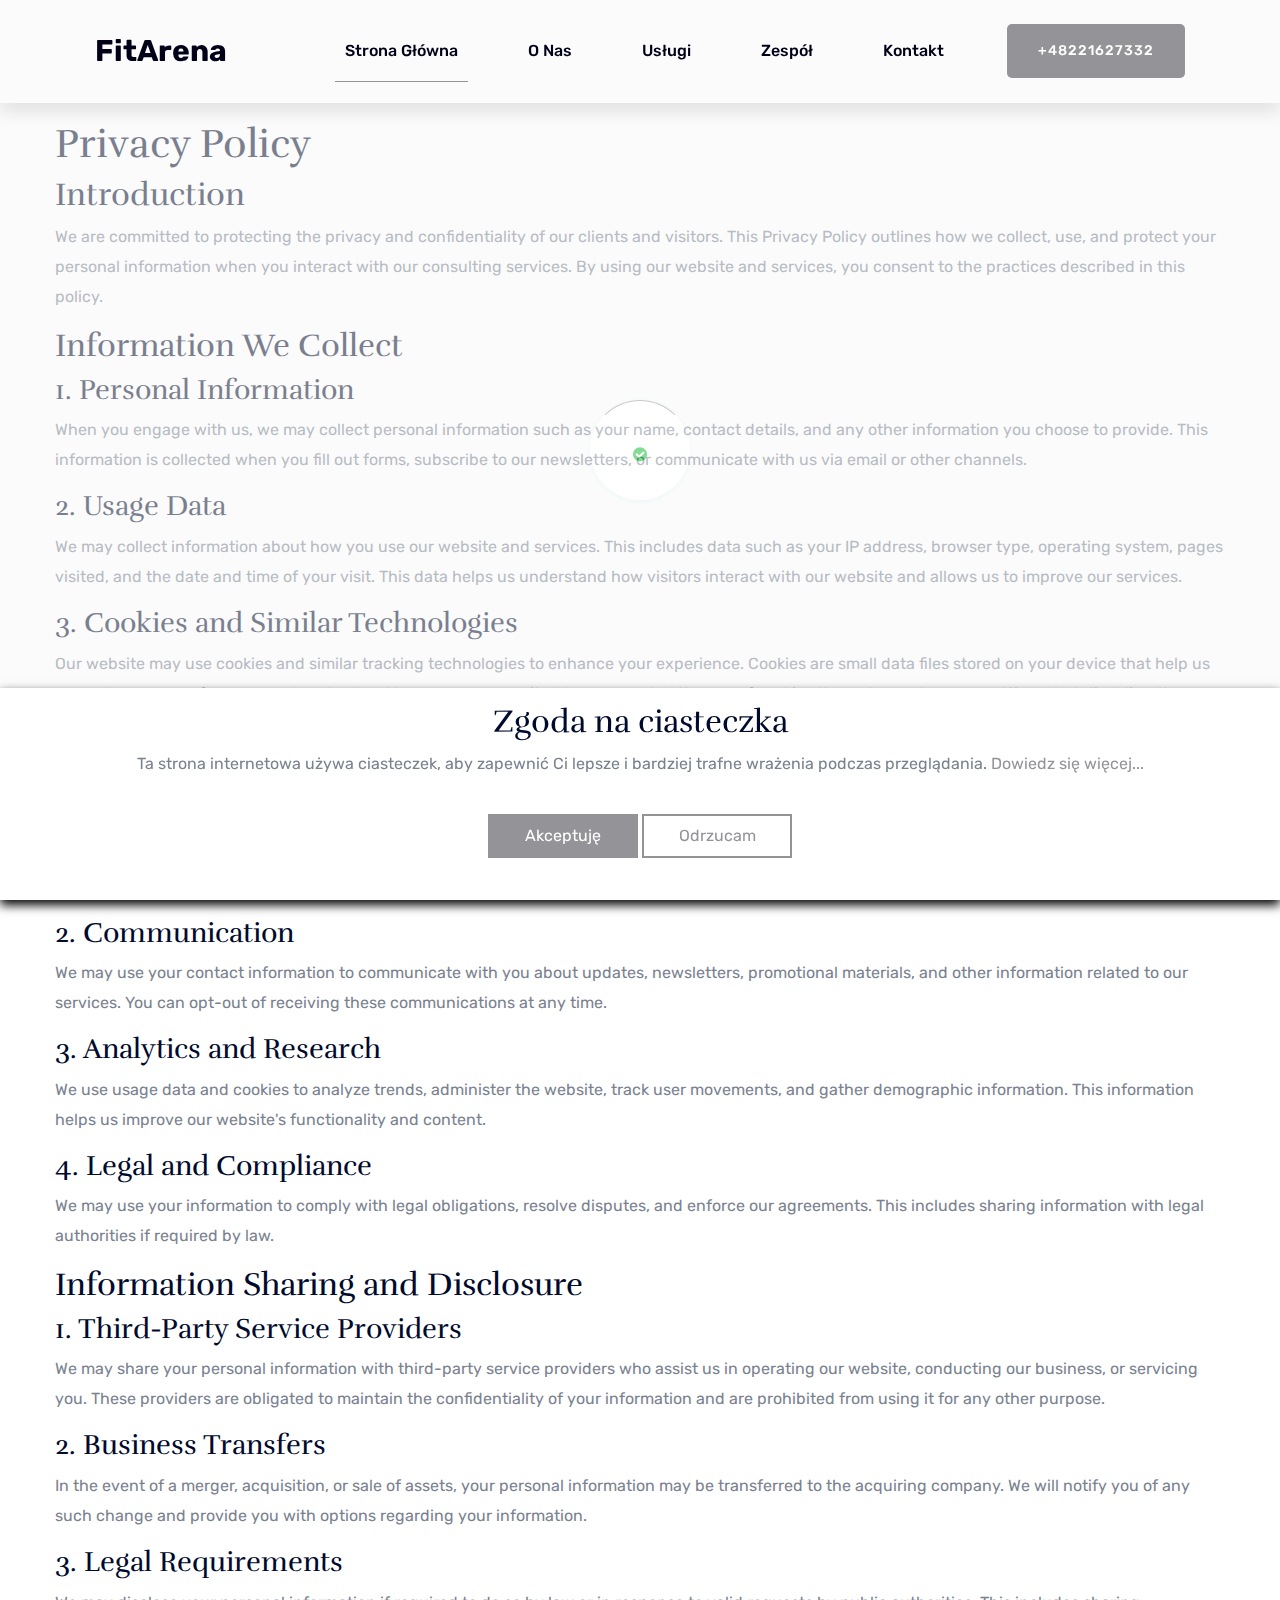
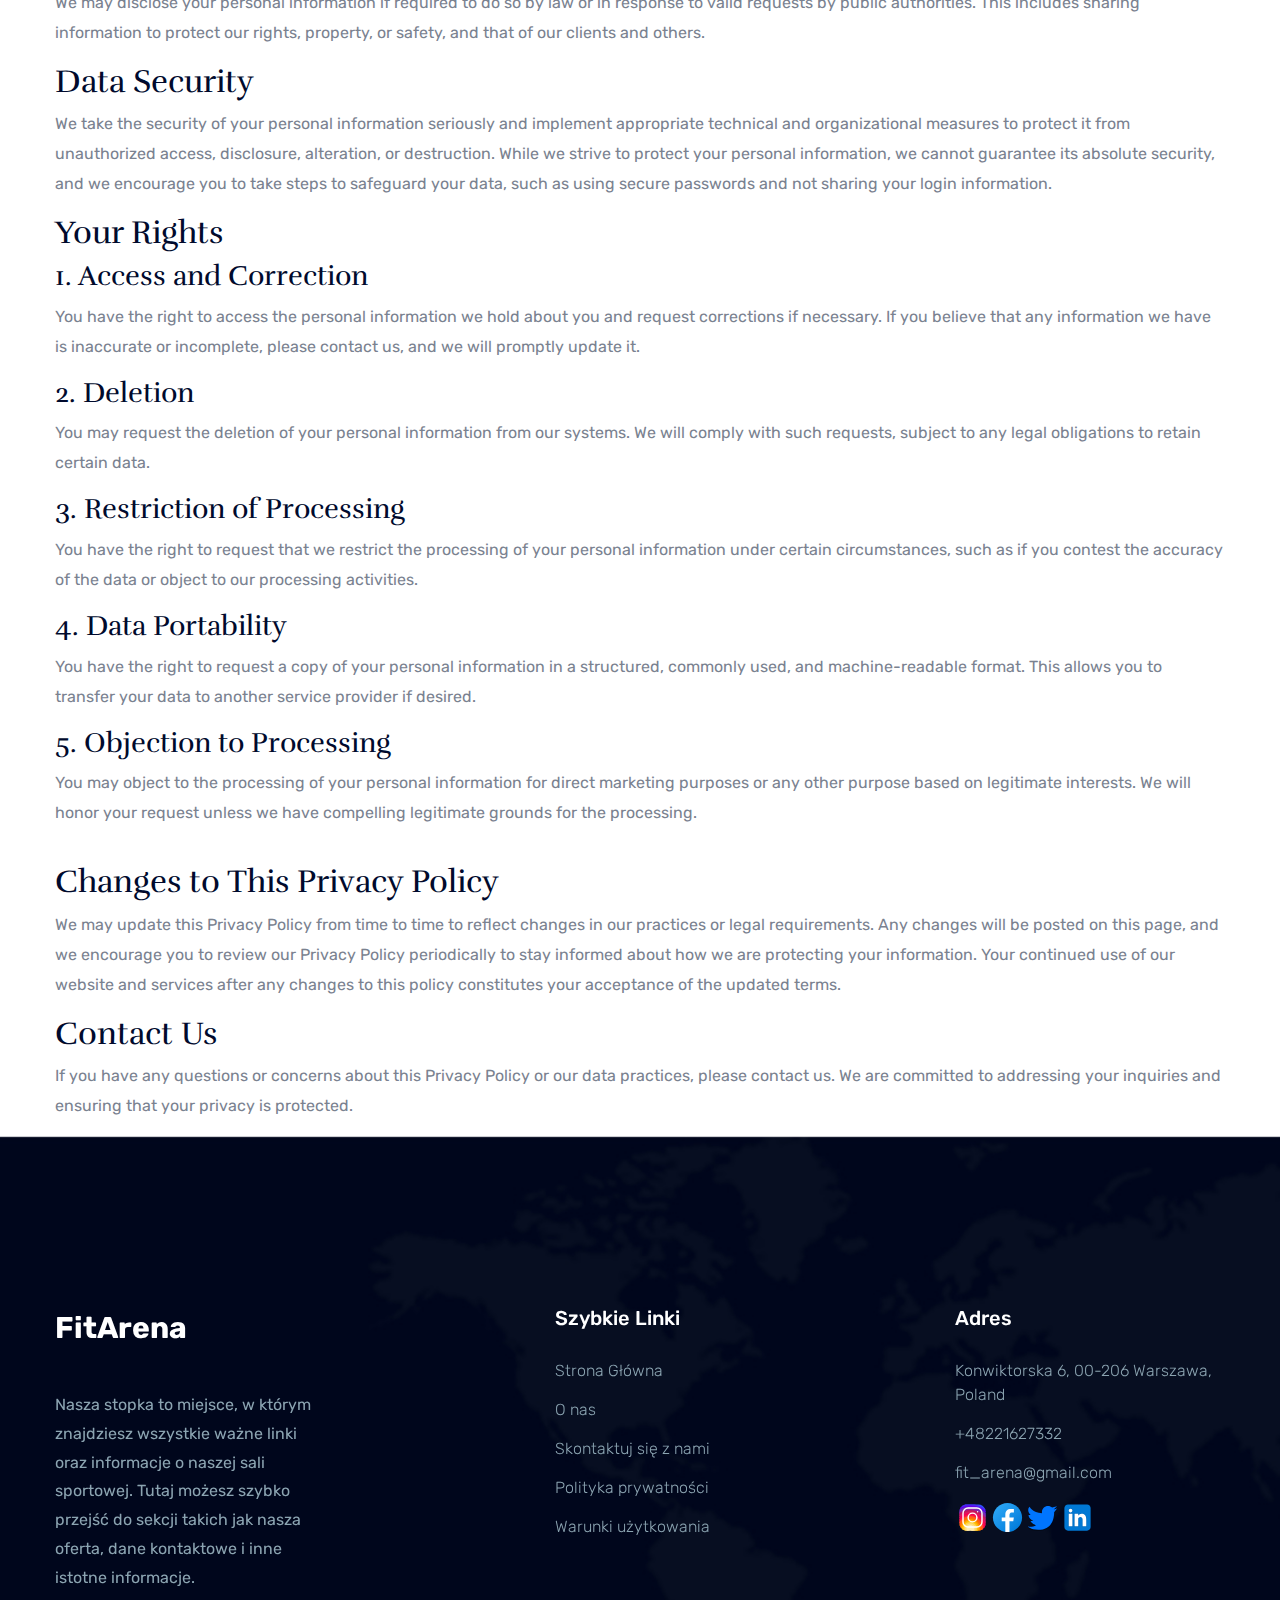
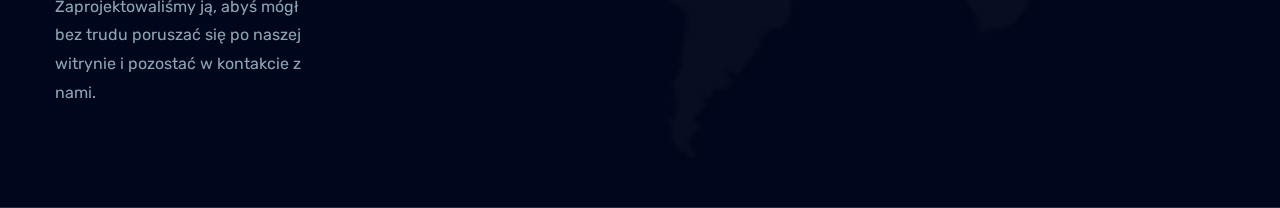
==== privacy-policy.html @ 8e23d447 "WIP" ====
<!DOCTYPE html>
<html class="no-js" lang="zxx">
    <head>
        <meta charset="utf-8" />
        <meta http-equiv="x-ua-compatible" content="ie=edge" />
        <title>FitArena</title>
        <meta name="description" content="" />
        <meta name="viewport" content="width=device-width, initial-scale=1" />

        <link
            rel="shortcut icon"
            type="image/x-icon"
            href="assets/img/favicon.ico"
        />

        <!-- CSS here -->
        <link rel="stylesheet" href="assets/css/bootstrap.min.css" />
        <link rel="stylesheet" href="assets/css/owl.carousel.min.css" />
        <link rel="stylesheet" href="assets/css/slicknav.css" />
        <link rel="stylesheet" href="assets/css/flaticon.css" />
        <link rel="stylesheet" href="assets/css/animate.min.css" />
        <link rel="stylesheet" href="assets/css/magnific-popup.css" />
        <link rel="stylesheet" href="assets/css/fontawesome-all.min.css" />
        <link rel="stylesheet" href="assets/css/themify-icons.css" />
        <link rel="stylesheet" href="assets/css/slick.css" />
        <link rel="stylesheet" href="assets/css/nice-select.css" />
        <link rel="stylesheet" href="assets/css/style.css" />
    </head>

    <body>
        <!-- Preloader Start -->
        <div id="preloader-active">
            <div
                class="preloader d-flex align-items-center justify-content-center"
            >
                <div class="preloader-inner position-relative">
                    <div class="preloader-circle"></div>
                    <div class="preloader-img pere-text">
                        <img src="assets/img/logo/logo.png" alt="" />
                    </div>
                </div>
            </div>
        </div>
        <!-- Preloader Start -->
        <header>
            <!-- Header Start -->
            <div
                class="header-area header-transparent"
                style="box-shadow: 0 10px 15px rgba(25, 25, 25, 0.1) !important"
            >
                <div class="main-header header-sticky">
                    <div class="container-fluid">
                        <div class="row align-items-center">
                            <!-- Logo -->
                            <div class="col-xl-2 col-lg-2 col-md-1">
                                <div class="logo">
                                    <a
                                        href="index.html"
                                        style="
                                            color: #000019;
                                            font-size: 30px;
                                            font-weight: bold;
                                        "
                                        >FitArena</a
                                    >
                                </div>
                            </div>
                            <div class="col-xl-10 col-lg-10 col-md-10">
                                <div
                                    class="menu-main d-flex align-items-center justify-content-end"
                                >
                                    <!-- Main-menu -->
                                    <div
                                        class="main-menu f-right d-none d-lg-block"
                                    >
                                        <nav>
                                            <ul id="navigation">
                                                <li class="active">
                                                    <a href="index.html"
                                                        >Strona Główna</a
                                                    >
                                                </li>
                                                <li>
                                                    <a href="#about">O Nas</a>
                                                </li>
                                                <li>
                                                    <a href="#services"
                                                        >Usługi</a
                                                    >
                                                </li>
                                                <li>
                                                    <a href="#team">Zespół</a>
                                                </li>
                                                <li>
                                                    <a href="#contact"
                                                        >Kontakt</a
                                                    >
                                                </li>
                                            </ul>
                                        </nav>
                                    </div>
                                    <div
                                        class="header-right-btn f-right d-none d-lg-block"
                                    >
                                        <a href="#" class="btn header-btn"
                                            >+48221627332
                                        </a>
                                    </div>
                                </div>
                            </div>
                            <!-- Mobile Menu -->
                            <div class="col-12">
                                <div
                                    class="mobile_menu d-block d-lg-none"
                                ></div>
                            </div>
                        </div>
                    </div>
                </div>
            </div>
            <!-- Header End -->
        </header>
        <main>
            <article
                class="container additional-wrapper"
                style="margin-top: 100px"
            >
                <div class="page__content" style="padding: 20px 0px">
                    <h1>Privacy Policy</h1>
                    <h2>Introduction</h2>
                    <p>
                        We are committed to protecting the privacy and
                        confidentiality of our clients and visitors. This
                        Privacy Policy outlines how we collect, use, and protect
                        your personal information when you interact with our
                        consulting services. By using our website and services,
                        you consent to the practices described in this policy.
                    </p>

                    <h2>Information We Collect</h2>
                    <h3>1. Personal Information</h3>
                    <p>
                        When you engage with us, we may collect personal
                        information such as your name, contact details, and any
                        other information you choose to provide. This
                        information is collected when you fill out forms,
                        subscribe to our newsletters, or communicate with us via
                        email or other channels.
                    </p>

                    <h3>2. Usage Data</h3>
                    <p>
                        We may collect information about how you use our website
                        and services. This includes data such as your IP
                        address, browser type, operating system, pages visited,
                        and the date and time of your visit. This data helps us
                        understand how visitors interact with our website and
                        allows us to improve our services.
                    </p>

                    <h3>3. Cookies and Similar Technologies</h3>
                    <p>
                        Our website may use cookies and similar tracking
                        technologies to enhance your experience. Cookies are
                        small data files stored on your device that help us
                        remember your preferences and understand how you use our
                        site. You can control the use of cookies through your
                        browser settings, but disabling them may affect your
                        ability to use certain features of our website.
                    </p>

                    <h2>How We Use Your Information</h2>
                    <h3>1. Providing and Improving Services</h3>
                    <p>
                        We use your personal information to provide and improve
                        our consulting services. This includes responding to
                        inquiries, offering personalized consulting solutions,
                        and tailoring our services to meet your specific needs.
                    </p>

                    <h3>2. Communication</h3>
                    <p>
                        We may use your contact information to communicate with
                        you about updates, newsletters, promotional materials,
                        and other information related to our services. You can
                        opt-out of receiving these communications at any time.
                    </p>

                    <h3>3. Analytics and Research</h3>
                    <p>
                        We use usage data and cookies to analyze trends,
                        administer the website, track user movements, and gather
                        demographic information. This information helps us
                        improve our website's functionality and content.
                    </p>

                    <h3>4. Legal and Compliance</h3>
                    <p>
                        We may use your information to comply with legal
                        obligations, resolve disputes, and enforce our
                        agreements. This includes sharing information with legal
                        authorities if required by law.
                    </p>

                    <h2>Information Sharing and Disclosure</h2>
                    <h3>1. Third-Party Service Providers</h3>
                    <p>
                        We may share your personal information with third-party
                        service providers who assist us in operating our
                        website, conducting our business, or servicing you.
                        These providers are obligated to maintain the
                        confidentiality of your information and are prohibited
                        from using it for any other purpose.
                    </p>

                    <h3>2. Business Transfers</h3>
                    <p>
                        In the event of a merger, acquisition, or sale of
                        assets, your personal information may be transferred to
                        the acquiring company. We will notify you of any such
                        change and provide you with options regarding your
                        information.
                    </p>

                    <h3>3. Legal Requirements</h3>
                    <p>
                        We may disclose your personal information if required to
                        do so by law or in response to valid requests by public
                        authorities. This includes sharing information to
                        protect our rights, property, or safety, and that of our
                        clients and others.
                    </p>

                    <h2>Data Security</h2>
                    <p>
                        We take the security of your personal information
                        seriously and implement appropriate technical and
                        organizational measures to protect it from unauthorized
                        access, disclosure, alteration, or destruction. While we
                        strive to protect your personal information, we cannot
                        guarantee its absolute security, and we encourage you to
                        take steps to safeguard your data, such as using secure
                        passwords and not sharing your login information.
                    </p>

                    <h2>Your Rights</h2>
                    <h3>1. Access and Correction</h3>
                    <p>
                        You have the right to access the personal information we
                        hold about you and request corrections if necessary. If
                        you believe that any information we have is inaccurate
                        or incomplete, please contact us, and we will promptly
                        update it.
                    </p>

                    <h3>2. Deletion</h3>
                    <p>
                        You may request the deletion of your personal
                        information from our systems. We will comply with such
                        requests, subject to any legal obligations to retain
                        certain data.
                    </p>

                    <h3>3. Restriction of Processing</h3>
                    <p>
                        You have the right to request that we restrict the
                        processing of your personal information under certain
                        circumstances, such as if you contest the accuracy of
                        the data or object to our processing activities.
                    </p>

                    <h3>4. Data Portability</h3>
                    <p>
                        You have the right to request a copy of your personal
                        information in a structured, commonly used, and
                        machine-readable format. This allows you to transfer
                        your data to another service provider if desired.
                    </p>

                    <h3>5. Objection to Processing</h3>
                    <p>
                        You may object to the processing of your personal
                        information for direct marketing purposes or any other
                        purpose based on legitimate interests. We will honor
                        your request unless we have compelling legitimate
                        grounds for the processing.
                    </p>
                </div>

                <h2>Changes to This Privacy Policy</h2>
                <p>
                    We may update this Privacy Policy from time to time to
                    reflect changes in our practices or legal requirements. Any
                    changes will be posted on this page, and we encourage you to
                    review our Privacy Policy periodically to stay informed
                    about how we are protecting your information. Your continued
                    use of our website and services after any changes to this
                    policy constitutes your acceptance of the updated terms.
                </p>

                <h2>Contact Us</h2>
                <p>
                    If you have any questions or concerns about this Privacy
                    Policy or our data practices, please contact us. We are
                    committed to addressing your inquiries and ensuring that
                    your privacy is protected.
                </p>
            </article>
        </main>

        <footer>
            <!-- Footer Start-->
            <div class="footer-area">
                <div class="container">
                    <div class="footer-top footer-padding">
                        <div class="row justify-content-between">
                            <div class="col-xl-3 col-lg-4 col-md-4 col-sm-6">
                                <div class="single-footer-caption mb-50">
                                    <div class="single-footer-caption mb-30">
                                        <!-- logo -->
                                        <div class="footer-logo">
                                            <a
                                                href="index.html"
                                                style="
                                                    color: #fff;
                                                    font-size: 30px;
                                                    font-weight: bold;
                                                "
                                                >FitArena</a
                                            >
                                        </div>
                                        <div class="footer-pera">
                                            <p>
                                                Nasza stopka to miejsce, w
                                                którym znajdziesz wszystkie
                                                ważne linki oraz informacje o
                                                naszej sali sportowej. Tutaj
                                                możesz szybko przejść do sekcji
                                                takich jak nasza oferta, dane
                                                kontaktowe i inne istotne
                                                informacje. Zaprojektowaliśmy
                                                ją, abyś mógł bez trudu poruszać
                                                się po naszej witrynie i
                                                pozostać w kontakcie z nami.
                                            </p>
                                        </div>
                                    </div>
                                </div>
                            </div>
                            <div class="col-xl-2 col-lg-2 col-md-4 col-sm-6">
                                <div class="single-footer-caption mb-50">
                                    <div class="footer-tittle">
                                        <h4>Szybkie linki</h4>
                                        <ul>
                                            <li>
                                                <a href="index.html"
                                                    >Strona Główna</a
                                                >
                                            </li>
                                            <li>
                                                <a href="index.html#about"
                                                    >O nas</a
                                                >
                                            </li>
                                            <li>
                                                <a href="index.html#contact"
                                                    >Skontaktuj się z nami</a
                                                >
                                            </li>
                                            <li>
                                                <a href="privacy-policy.html"
                                                    >Polityka prywatności</a
                                                >
                                            </li>
                                            <li>
                                                <a href="terms-of-use.html"
                                                    >Warunki użytkowania</a
                                                >
                                            </li>
                                        </ul>
                                    </div>
                                </div>
                            </div>
                            <div class="col-xl-3 col-lg-3 col-md-4 col-sm-6">
                                <div class="single-footer-caption mb-50">
                                    <div class="footer-tittle">
                                        <h4>Adres</h4>
                                        <ul>
                                            <li>
                                                <a href="#"
                                                    >Konwiktorska 6, 00-206
                                                    Warszawa, Poland</a
                                                >
                                            </li>
                                            <li>
                                                <a href="#">+48221627332</a>
                                            </li>
                                            <li>
                                                <a href="#"
                                                    >fit_arena@gmail.com</a
                                                >
                                            </li>
                                        </ul>
                                    </div>
                                    <div
                                        class="icosn"
                                        style="
                                            display: flex;
                                            align-items: center;
                                            margin-bottom: 15px;
                                        "
                                    >
                                        <a href="https://www.instagram.com">
                                            <svg
                                                xmlns="http://www.w3.org/2000/svg"
                                                x="0px"
                                                y="0px"
                                                width="35"
                                                height="35"
                                                viewBox="0 0 48 48"
                                            >
                                                <path
                                                    fill="#304ffe"
                                                    d="M41.67,13.48c-0.4,0.26-0.97,0.5-1.21,0.77c-0.09,0.09-0.14,0.19-0.12,0.29v1.03l-0.3,1.01l-0.3,1l-0.33,1.1 l-0.68,2.25l-0.66,2.22l-0.5,1.67c0,0.26-0.01,0.52-0.03,0.77c-0.07,0.96-0.27,1.88-0.59,2.74c-0.19,0.53-0.42,1.04-0.7,1.52 c-0.1,0.19-0.22,0.38-0.34,0.56c-0.4,0.63-0.88,1.21-1.41,1.72c-0.41,0.41-0.86,0.79-1.35,1.11c0,0,0,0-0.01,0 c-0.08,0.07-0.17,0.13-0.27,0.18c-0.31,0.21-0.64,0.39-0.98,0.55c-0.23,0.12-0.46,0.22-0.7,0.31c-0.05,0.03-0.11,0.05-0.16,0.07 c-0.57,0.27-1.23,0.45-1.89,0.54c-0.04,0.01-0.07,0.01-0.11,0.02c-0.4,0.07-0.79,0.13-1.19,0.16c-0.18,0.02-0.37,0.03-0.55,0.03 l-0.71-0.04l-3.42-0.18c0-0.01-0.01,0-0.01,0l-1.72-0.09c-0.13,0-0.27,0-0.4-0.01c-0.54-0.02-1.06-0.08-1.58-0.19 c-0.01,0-0.01,0-0.01,0c-0.95-0.18-1.86-0.5-2.71-0.93c-0.47-0.24-0.93-0.51-1.36-0.82c-0.18-0.13-0.35-0.27-0.52-0.42 c-0.48-0.4-0.91-0.83-1.31-1.27c-0.06-0.06-0.11-0.12-0.16-0.18c-0.06-0.06-0.12-0.13-0.17-0.19c-0.38-0.48-0.7-0.97-0.96-1.49 c-0.24-0.46-0.43-0.95-0.58-1.49c-0.06-0.19-0.11-0.37-0.15-0.57c-0.01-0.01-0.02-0.03-0.02-0.05c-0.1-0.41-0.19-0.84-0.24-1.27 c-0.06-0.33-0.09-0.66-0.09-1c-0.02-0.13-0.02-0.27-0.02-0.4l1.91-2.95l1.87-2.88l0.85-1.31l0.77-1.18l0.26-0.41v-1.03 c0.02-0.23,0.03-0.47,0.02-0.69c-0.01-0.7-0.15-1.38-0.38-2.03c-0.22-0.69-0.53-1.34-0.85-1.94c-0.38-0.69-0.78-1.31-1.11-1.87 C14,7.4,13.66,6.73,13.75,6.26C14.47,6.09,15.23,6,16,6h16c4.18,0,7.78,2.6,9.27,6.26C41.43,12.65,41.57,13.06,41.67,13.48z"
                                                ></path>
                                                <path
                                                    fill="#4928f4"
                                                    d="M42,16v0.27l-1.38,0.8l-0.88,0.51l-0.97,0.56l-1.94,1.13l-1.9,1.1l-1.94,1.12l-0.77,0.45 c0,0.48-0.12,0.92-0.34,1.32c-0.31,0.58-0.83,1.06-1.49,1.47c-0.67,0.41-1.49,0.74-2.41,0.98c0,0,0-0.01-0.01,0 c-3.56,0.92-8.42,0.5-10.78-1.26c-0.66-0.49-1.12-1.09-1.32-1.78c-0.06-0.23-0.09-0.48-0.09-0.73v-7.19 c0.01-0.15-0.09-0.3-0.27-0.45c-0.54-0.43-1.81-0.84-3.23-1.25c-1.11-0.31-2.3-0.62-3.3-0.92c-0.79-0.24-1.46-0.48-1.86-0.71 c0.18-0.35,0.39-0.7,0.61-1.03c1.4-2.05,3.54-3.56,6.02-4.13C14.47,6.09,15.23,6,16,6h10.8c5.37,0.94,10.32,3.13,14.47,6.26 c0.16,0.39,0.3,0.8,0.4,1.22c0.18,0.66,0.29,1.34,0.32,2.05C42,15.68,42,15.84,42,16z"
                                                ></path>
                                                <path
                                                    fill="#6200ea"
                                                    d="M42,16v4.41l-0.22,0.68l-0.75,2.33l-0.78,2.4l-0.41,1.28l-0.38,1.19l-0.37,1.13l-0.36,1.12l-0.19,0.59 l-0.25,0.78c0,0.76-0.02,1.43-0.07,2c-0.01,0.06-0.02,0.12-0.02,0.18c-0.06,0.53-0.14,0.98-0.27,1.36 c-0.01,0.06-0.03,0.12-0.05,0.17c-0.26,0.72-0.65,1.18-1.23,1.48c-0.14,0.08-0.3,0.14-0.47,0.2c-0.53,0.18-1.2,0.27-2.02,0.32 c-0.6,0.04-1.29,0.05-2.07,0.05H31.4l-1.19-0.05L30,37.61l-2.17-0.09l-2.2-0.09l-7.25-0.3l-1.88-0.08h-0.26 c-0.78-0.01-1.45-0.06-2.03-0.14c-0.84-0.13-1.49-0.35-1.98-0.68c-0.7-0.45-1.11-1.11-1.35-2.03c-0.06-0.22-0.11-0.45-0.14-0.7 c-0.1-0.58-0.15-1.25-0.18-2c0-0.15,0-0.3-0.01-0.46c-0.01-0.01,0-0.01,0-0.01v-0.58c-0.01-0.29-0.01-0.59-0.01-0.9l0.05-1.61 l0.03-1.15l0.04-1.34v-0.19l0.07-2.46l0.07-2.46l0.07-2.31l0.06-2.27l0.02-0.6c0-0.31-1.05-0.49-2.22-0.64 c-0.93-0.12-1.95-0.23-2.56-0.37c0.05-0.23,0.1-0.46,0.16-0.68c0.18-0.72,0.45-1.4,0.79-2.05c0.18-0.35,0.39-0.7,0.61-1.03 c2.16-0.95,4.41-1.69,6.76-2.17c2.06-0.43,4.21-0.66,6.43-0.66c7.36,0,14.16,2.49,19.54,6.69c0.52,0.4,1.03,0.83,1.53,1.28 C42,15.68,42,15.84,42,16z"
                                                ></path>
                                                <path
                                                    fill="#673ab7"
                                                    d="M42,18.37v4.54l-0.55,1.06l-1.05,2.05l-0.56,1.08l-0.51,0.99l-0.22,0.43c0,0.31,0,0.61-0.02,0.9 c0,0.43-0.02,0.84-0.05,1.22c-0.04,0.45-0.1,0.86-0.16,1.24c-0.15,0.79-0.36,1.47-0.66,2.03c-0.04,0.07-0.08,0.14-0.12,0.2 c-0.11,0.18-0.24,0.35-0.38,0.51c-0.18,0.22-0.38,0.41-0.61,0.57c-0.34,0.26-0.74,0.47-1.2,0.63c-0.57,0.21-1.23,0.35-2.01,0.43 c-0.51,0.05-1.07,0.08-1.68,0.08l-0.42,0.02l-2.08,0.12h-0.01L27.5,36.6l-2.25,0.13l-3.1,0.18l-3.77,0.22l-0.55,0.03 c-0.51,0-0.99-0.03-1.45-0.09c-0.05-0.01-0.09-0.02-0.14-0.02c-0.68-0.11-1.3-0.29-1.86-0.54c-0.68-0.3-1.27-0.7-1.77-1.18 c-0.44-0.43-0.82-0.92-1.13-1.47c-0.07-0.13-0.14-0.25-0.2-0.39c-0.3-0.59-0.54-1.25-0.72-1.97c-0.03-0.12-0.06-0.25-0.08-0.38 c-0.06-0.23-0.11-0.47-0.14-0.72c-0.11-0.64-0.17-1.32-0.2-2.03v-0.01c-0.01-0.29-0.02-0.57-0.02-0.87l-0.49-1.17l-0.07-0.18 L9.5,25.99L8.75,24.2l-0.12-0.29l-0.72-1.73l-0.8-1.93c0,0,0,0-0.01,0L6.29,18.3L6,17.59V16c0-0.63,0.06-1.25,0.17-1.85 c0.05-0.23,0.1-0.46,0.16-0.68c0.85-0.49,1.74-0.94,2.65-1.34c2.08-0.93,4.31-1.62,6.62-2.04c1.72-0.31,3.51-0.48,5.32-0.48 c7.31,0,13.94,2.65,19.12,6.97c0.2,0.16,0.39,0.32,0.58,0.49C41.09,17.48,41.55,17.91,42,18.37z"
                                                ></path>
                                                <path
                                                    fill="#8e24aa"
                                                    d="M42,21.35v5.14l-0.57,1.19l-1.08,2.25l-0.01,0.03c0,0.43-0.02,0.82-0.05,1.17c-0.1,1.15-0.38,1.88-0.84,2.33 c-0.33,0.34-0.74,0.53-1.25,0.63c-0.03,0.01-0.07,0.01-0.1,0.02c-0.16,0.03-0.33,0.05-0.51,0.05c-0.62,0.06-1.35,0.02-2.19-0.04 c-0.09,0-0.19-0.01-0.29-0.02c-0.61-0.04-1.26-0.08-1.98-0.11c-0.39-0.01-0.8-0.02-1.22-0.02h-0.02l-1.01,0.08h-0.01l-2.27,0.16 l-2.59,0.2l-0.38,0.03l-3.03,0.22l-1.57,0.12l-1.55,0.11c-0.27,0-0.53,0-0.79-0.01c0,0-0.01-0.01-0.01,0 c-1.13-0.02-2.14-0.09-3.04-0.26c-0.83-0.14-1.56-0.36-2.18-0.69c-0.64-0.31-1.17-0.75-1.6-1.31c-0.41-0.55-0.71-1.24-0.9-2.07 c0-0.01,0-0.01,0-0.01c-0.14-0.67-0.22-1.45-0.22-2.33l-0.15-0.27L9.7,26.35l-0.13-0.22L9.5,25.99l-0.93-1.65l-0.46-0.83 l-0.58-1.03l-1-1.79L6,19.75v-3.68c0.88-0.58,1.79-1.09,2.73-1.55c1.14-0.58,2.32-1.07,3.55-1.47c1.34-0.44,2.74-0.79,4.17-1.02 c1.45-0.24,2.94-0.36,4.47-0.36c6.8,0,13.04,2.43,17.85,6.47c0.22,0.17,0.43,0.36,0.64,0.54c0.84,0.75,1.64,1.56,2.37,2.41 C41.86,21.18,41.94,21.26,42,21.35z"
                                                ></path>
                                                <path
                                                    fill="#c2185b"
                                                    d="M42,24.71v7.23c-0.24-0.14-0.57-0.31-0.98-0.49c-0.22-0.11-0.47-0.22-0.73-0.32 c-0.38-0.17-0.79-0.33-1.25-0.49c-0.1-0.04-0.2-0.07-0.31-0.1c-0.18-0.07-0.37-0.13-0.56-0.19c-0.59-0.18-1.24-0.35-1.92-0.5 c-0.26-0.05-0.53-0.1-0.8-0.14c-0.87-0.15-1.8-0.24-2.77-0.25c-0.08-0.01-0.17-0.01-0.25-0.01l-2.57,0.02l-3.5,0.02h-0.01 l-7.49,0.06c-2.38,0-3.84,0.57-4.72,0.8c0,0-0.01,0-0.01,0.01c-0.93,0.24-1.22,0.09-1.3-1.54c-0.02-0.45-0.03-1.03-0.03-1.74 l-0.56-0.43l-0.98-0.74l-0.6-0.46l-0.12-0.09L8.88,24.1l-0.25-0.19l-0.52-0.4l-0.96-0.72L6,21.91v-3.4 c0.1-0.08,0.19-0.15,0.29-0.21c1.45-1,3-1.85,4.64-2.54c1.46-0.62,3-1.11,4.58-1.46c0.43-0.09,0.87-0.18,1.32-0.24 c1.33-0.23,2.7-0.34,4.09-0.34c6.01,0,11.53,2.09,15.91,5.55c0.66,0.52,1.3,1.07,1.9,1.66c0.82,0.78,1.59,1.61,2.3,2.49 c0.14,0.18,0.28,0.36,0.42,0.55C41.64,24.21,41.82,24.46,42,24.71z"
                                                ></path>
                                                <path
                                                    fill="#d81b60"
                                                    d="M42,28.72V32c0,0.65-0.06,1.29-0.18,1.91c-0.18,0.92-0.49,1.8-0.91,2.62c-0.22,0.05-0.47,0.05-0.75,0.01 c-0.63-0.11-1.37-0.44-2.17-0.87c-0.04-0.01-0.08-0.03-0.11-0.05c-0.25-0.13-0.51-0.27-0.77-0.43c-0.53-0.29-1.09-0.61-1.65-0.91 c-0.12-0.06-0.24-0.12-0.35-0.18c-0.64-0.33-1.3-0.63-1.96-0.86c0,0,0,0-0.01,0c-0.14-0.05-0.29-0.1-0.44-0.14 c-0.57-0.16-1.15-0.26-1.71-0.26l-1.1-0.32l-4.87-1.41c0,0,0,0-0.01,0l-2.99-0.87h-0.01l-1.3-0.38c-3.76,0-6.07,1.6-7.19,0.99 c-0.44-0.23-0.7-0.81-0.79-1.95c-0.03-0.32-0.04-0.68-0.04-1.1l-1.17-0.57l-0.05-0.02h-0.01l-0.84-0.42L9.7,26.35l-0.07-0.03 l-0.17-0.09L7.5,25.28L6,24.55v-3.43c0.17-0.15,0.35-0.29,0.53-0.43c0.19-0.15,0.38-0.29,0.57-0.44c0.01,0,0.01,0,0.01,0 c1.18-0.85,2.43-1.6,3.76-2.22c1.55-0.74,3.2-1.31,4.91-1.68c0.25-0.06,0.51-0.12,0.77-0.16c1.42-0.27,2.88-0.41,4.37-0.41 c5.27,0,10.11,1.71,14.01,4.59c1.13,0.84,2.18,1.77,3.14,2.78c0.79,0.83,1.52,1.73,2.18,2.67c0.05,0.07,0.1,0.14,0.15,0.2 c0.37,0.54,0.71,1.09,1.03,1.66C41.64,28.02,41.82,28.37,42,28.72z"
                                                ></path>
                                                <path
                                                    fill="#f50057"
                                                    d="M41.82,33.91c-0.18,0.92-0.49,1.8-0.91,2.62c-0.19,0.37-0.4,0.72-0.63,1.06c-0.14,0.21-0.29,0.41-0.44,0.6 c-0.36-0.14-0.89-0.34-1.54-0.56c0,0,0,0,0-0.01c-0.49-0.17-1.05-0.35-1.65-0.52c-0.17-0.05-0.34-0.1-0.52-0.15 c-0.71-0.19-1.45-0.36-2.17-0.46c-0.6-0.1-1.19-0.16-1.74-0.16l-0.46-0.13h-0.01l-2.42-0.7l-1.49-0.43l-1.66-0.48h-0.01l-0.54-0.15 l-6.53-1.88l-1.88-0.54l-1.4-0.33l-2.28-0.54l-0.28-0.07c0,0,0,0-0.01,0l-2.29-0.53c0-0.01,0-0.01,0-0.01l-0.41-0.09l-0.21-0.05 l-1.67-0.39l-0.19-0.05l-1.42-1.17L6,27.9v-4.08c0.37-0.36,0.75-0.7,1.15-1.03c0.12-0.11,0.25-0.21,0.38-0.31 c0.12-0.1,0.25-0.2,0.38-0.3c0.91-0.69,1.87-1.31,2.89-1.84c1.3-0.7,2.68-1.26,4.13-1.66c0.28-0.09,0.56-0.17,0.85-0.23 c1.64-0.41,3.36-0.62,5.14-0.62c4.47,0,8.63,1.35,12.07,3.66c1.71,1.15,3.25,2.53,4.55,4.1c0.66,0.79,1.26,1.62,1.79,2.5 c0.05,0.07,0.09,0.13,0.13,0.2c0.32,0.53,0.62,1.08,0.89,1.64c0.25,0.5,0.47,1,0.67,1.52C41.34,32.25,41.6,33.07,41.82,33.91z"
                                                ></path>
                                                <path
                                                    fill="#ff1744"
                                                    d="M40.28,37.59c-0.14,0.21-0.29,0.41-0.44,0.6c-0.44,0.55-0.92,1.05-1.46,1.49c-0.47,0.39-0.97,0.74-1.5,1.04 c-0.2-0.05-0.4-0.11-0.61-0.19c-0.66-0.23-1.35-0.61-1.99-1.01c-0.96-0.61-1.79-1.27-2.16-1.57c-0.14-0.12-0.21-0.18-0.21-0.18 l-1.7-0.15L30,37.6l-2.2-0.19l-2.28-0.2l-3.37-0.3l-5.34-0.47l-0.02-0.01l-1.88-0.91l-1.9-0.92l-1.53-0.74l-0.33-0.16l-0.41-0.2 l-1.42-0.69L7.43,31.9l-0.59-0.29L6,31.35v-4.47c0.47-0.56,0.97-1.09,1.5-1.6c0.34-0.32,0.7-0.64,1.07-0.94 c0.06-0.05,0.12-0.1,0.18-0.14c0.04-0.05,0.09-0.08,0.13-0.1c0.59-0.48,1.21-0.91,1.85-1.3c0.74-0.47,1.52-0.89,2.33-1.24 c0.87-0.39,1.78-0.72,2.72-0.97c1.63-0.46,3.36-0.7,5.14-0.7c4.08,0,7.85,1.24,10.96,3.37c1.99,1.36,3.71,3.08,5.07,5.07 c0.45,0.64,0.85,1.32,1.22,2.02c0.13,0.26,0.26,0.52,0.37,0.78c0.12,0.25,0.23,0.5,0.34,0.75c0.21,0.52,0.4,1.04,0.57,1.58 c0.32,1,0.56,2.02,0.71,3.08C40.21,36.89,40.25,37.24,40.28,37.59z"
                                                ></path>
                                                <path
                                                    fill="#ff5722"
                                                    d="M38.39,39.42c0,0.08,0,0.17-0.01,0.26c-0.47,0.39-0.97,0.74-1.5,1.04c-0.22,0.12-0.44,0.24-0.67,0.34 c-0.23,0.11-0.46,0.21-0.7,0.3c-0.34-0.18-0.8-0.4-1.29-0.61c-0.69-0.31-1.44-0.59-2.02-0.68c-0.14-0.03-0.27-0.04-0.39-0.04 l-1.64-0.21h-0.02l-2.04-0.27l-2.06-0.27l-0.96-0.12l-7.56-0.98c-0.49,0-1.01-0.03-1.55-0.1c-0.66-0.06-1.35-0.16-2.04-0.3 c-0.68-0.12-1.37-0.28-2.03-0.45c-0.69-0.16-1.37-0.35-2-0.53c-0.73-0.22-1.41-0.43-1.98-0.62c-0.47-0.15-0.87-0.29-1.18-0.4 c-0.18-0.43-0.33-0.88-0.44-1.34C6.1,33.66,6,32.84,6,32v-1.67c0.32-0.53,0.67-1.05,1.06-1.54c0.71-0.94,1.52-1.8,2.4-2.56 c0.03-0.04,0.07-0.07,0.1-0.09l0.01-0.01c0.31-0.28,0.63-0.53,0.97-0.77c0.04-0.04,0.08-0.07,0.12-0.1 c0.16-0.12,0.33-0.24,0.51-0.35c1.43-0.97,3.01-1.73,4.7-2.24c1.6-0.48,3.29-0.73,5.05-0.73c3.49,0,6.75,1.03,9.47,2.79 c2.01,1.29,3.74,2.99,5.06,4.98c0.16,0.23,0.31,0.46,0.46,0.7c0.69,1.17,1.26,2.43,1.68,3.75c0.05,0.15,0.09,0.3,0.13,0.46 c0.08,0.27,0.15,0.55,0.21,0.83c0.02,0.07,0.04,0.14,0.06,0.22c0.14,0.63,0.24,1.29,0.31,1.95c0,0.01,0,0.01,0,0.01 C38.36,38.22,38.39,38.82,38.39,39.42z"
                                                ></path>
                                                <path
                                                    fill="#ff6f00"
                                                    d="M36.33,39.42c0,0.35-0.02,0.73-0.06,1.11c-0.02,0.18-0.04,0.36-0.06,0.53c-0.23,0.11-0.46,0.21-0.7,0.3 c-0.45,0.17-0.91,0.31-1.38,0.41c-0.32,0.07-0.65,0.13-0.98,0.16h-0.01c-0.31-0.19-0.67-0.42-1.04-0.68 c-0.67-0.47-1.37-1-1.93-1.43c-0.01-0.01-0.01-0.01-0.02-0.02c-0.59-0.45-1.01-0.79-1.01-0.79l-1.06,0.04l-2.04,0.07l-0.95,0.04 l-3.82,0.14l-3.23,0.12c-0.21,0.01-0.46,0.01-0.77,0h-0.01c-0.42-0.01-0.92-0.04-1.47-0.09c-0.64-0.05-1.34-0.11-2.05-0.18 c-0.69-0.08-1.39-0.16-2.06-0.24c-0.74-0.08-1.44-0.17-2.04-0.25c-0.47-0.06-0.88-0.11-1.21-0.15c-0.28-0.32-0.53-0.65-0.77-1.01 c-0.36-0.54-0.67-1.11-0.91-1.72c-0.18-0.43-0.33-0.88-0.44-1.34c0.29-0.89,0.67-1.73,1.12-2.54c0.36-0.66,0.78-1.29,1.24-1.89 c0.45-0.59,0.94-1.14,1.47-1.64v-0.01c0.15-0.15,0.3-0.29,0.45-0.42c0.28-0.26,0.57-0.5,0.87-0.73h0.01 c0.01-0.02,0.02-0.02,0.03-0.03c0.24-0.19,0.49-0.36,0.74-0.53c1.48-1.01,3.15-1.76,4.95-2.2c1.19-0.29,2.44-0.45,3.73-0.45 c2.54,0,4.94,0.61,7.05,1.71h0.01c1.81,0.93,3.41,2.21,4.7,3.75c0.71,0.82,1.32,1.72,1.82,2.67c0.35,0.64,0.65,1.31,0.9,1.99 c0.02,0.06,0.04,0.11,0.06,0.16c0.17,0.5,0.32,1.02,0.45,1.54c0.09,0.37,0.16,0.75,0.22,1.13c0.02,0.12,0.04,0.23,0.05,0.35 C36.28,37.99,36.33,38.7,36.33,39.42z"
                                                ></path>
                                                <path
                                                    fill="#ff9800"
                                                    d="M34.28,39.42v0.1c0,0.34-0.03,0.77-0.06,1.23c-0.03,0.34-0.06,0.69-0.09,1.02c-0.32,0.07-0.65,0.13-0.98,0.16 h-0.01C32.76,41.98,32.39,42,32,42h-1.75l-0.38-0.11l-1.97-0.6l-2-0.6l-4.63-1.39l-2-0.6c0,0-0.83,0.33-2,0.72h-0.01 c-0.45,0.15-0.94,0.31-1.46,0.47c-0.65,0.19-1.34,0.38-2.02,0.53c-0.7,0.16-1.39,0.28-2.01,0.33c-0.19,0.02-0.38,0.03-0.55,0.03 c-0.56-0.31-1.1-0.68-1.59-1.09c-0.43-0.36-0.83-0.75-1.2-1.18c-0.28-0.32-0.53-0.65-0.77-1.01c0.07-0.45,0.15-0.89,0.27-1.32 c0.3-1.19,0.77-2.33,1.39-3.37c0.34-0.59,0.72-1.16,1.16-1.69c0.01-0.03,0.04-0.06,0.07-0.08c-0.01-0.01,0-0.01,0-0.01 c0.13-0.17,0.27-0.33,0.41-0.48c0-0.01,0-0.01,0-0.01c0.41-0.44,0.83-0.86,1.29-1.25c0.16-0.13,0.31-0.26,0.48-0.39 c0.03-0.03,0.06-0.05,0.1-0.08c2.25-1.72,5.06-2.76,8.09-2.76c3.44,0,6.57,1.29,8.94,3.41c1.14,1.03,2.11,2.26,2.84,3.63 c0.06,0.1,0.12,0.21,0.17,0.32c0.09,0.18,0.18,0.37,0.26,0.57c0.33,0.72,0.59,1.48,0.77,2.26c0.02,0.08,0.04,0.16,0.06,0.24 c0.08,0.37,0.15,0.75,0.2,1.13C34.24,38.21,34.28,38.81,34.28,39.42z"
                                                ></path>
                                                <path
                                                    fill="#ffc107"
                                                    d="M32.22,39.42c0,0.2-0.01,0.42-0.02,0.65c-0.02,0.37-0.05,0.77-0.1,1.18c-0.02,0.25-0.06,0.5-0.1,0.75h-5.48 l-1.06-0.17l-4.14-0.66l-0.59-0.09l-1.35-0.22c-0.59,0-1.87,0.26-3.22,0.51c-0.71,0.13-1.43,0.27-2.08,0.36 c-0.08,0.01-0.16,0.02-0.23,0.03h-0.01c-0.7-0.15-1.38-0.38-2.02-0.68c-0.2-0.09-0.4-0.19-0.6-0.3c-0.56-0.31-1.1-0.68-1.59-1.09 c-0.01-0.12-0.02-0.22-0.02-0.27c0-0.26,0.01-0.51,0.03-0.76c0.04-0.64,0.13-1.26,0.27-1.86c0.22-0.91,0.54-1.79,0.97-2.6 c0.08-0.17,0.17-0.34,0.27-0.5c0.04-0.08,0.09-0.15,0.13-0.23c0.18-0.29,0.38-0.57,0.58-0.85c0.42-0.55,0.89-1.07,1.39-1.54 c0.01,0,0.01,0,0.01,0c0.04-0.04,0.08-0.08,0.12-0.11c0.05-0.04,0.09-0.09,0.14-0.12c0.2-0.18,0.4-0.34,0.61-0.49 c0-0.01,0.01-0.01,0.01-0.01c1.89-1.41,4.23-2.24,6.78-2.24c1.98,0,3.82,0.5,5.43,1.38h0.01c1.38,0.76,2.58,1.79,3.53,3.03 c0.37,0.48,0.7,0.99,0.98,1.53h0.01c0.05,0.1,0.1,0.2,0.15,0.3c0.3,0.59,0.54,1.21,0.72,1.85h0.01c0.01,0.05,0.03,0.1,0.04,0.15 c0.12,0.43,0.22,0.87,0.29,1.32c0.01,0.09,0.02,0.19,0.03,0.28C32.19,38.43,32.22,38.92,32.22,39.42z"
                                                ></path>
                                                <path
                                                    fill="#ffd54f"
                                                    d="M30.17,39.31c0,0.16,0,0.33-0.02,0.49v0.01c0,0.01,0,0.01,0,0.01c-0.02,0.72-0.12,1.43-0.28,2.07 c0,0.04-0.01,0.07-0.03,0.11h-4.67l-3.85-0.83l-0.51-0.11l-0.08,0.02l-4.27,0.88L16.27,42H16c-0.64,0-1.27-0.06-1.88-0.18 c-0.09-0.02-0.18-0.04-0.27-0.06h-0.01c-0.7-0.15-1.38-0.38-2.02-0.68c-0.02-0.11-0.04-0.22-0.05-0.33 c-0.07-0.43-0.1-0.88-0.1-1.33c0-0.17,0-0.34,0.01-0.51c0.03-0.54,0.11-1.07,0.23-1.58c0.08-0.38,0.19-0.75,0.32-1.1 c0.11-0.31,0.24-0.61,0.38-0.9c0.12-0.25,0.26-0.49,0.4-0.73c0.14-0.23,0.29-0.45,0.45-0.67c0.4-0.55,0.87-1.06,1.39-1.51 c0.3-0.26,0.63-0.51,0.97-0.73c1.46-0.96,3.21-1.52,5.1-1.52c0.37,0,0.73,0.02,1.08,0.07h0.02c1.07,0.12,2.07,0.42,2.99,0.87 c0.01,0,0.01,0,0.01,0c1.45,0.71,2.68,1.78,3.58,3.1c0.15,0.22,0.3,0.46,0.43,0.7c0.11,0.19,0.21,0.39,0.3,0.59 c0.14,0.31,0.27,0.64,0.38,0.97h0.01c0.11,0.37,0.21,0.74,0.28,1.13v0.01C30.11,38.16,30.17,38.73,30.17,39.31z"
                                                ></path>
                                                <path
                                                    fill="#ffe082"
                                                    d="M28.11,39.52v0.03c0,0.59-0.07,1.17-0.21,1.74c-0.05,0.24-0.12,0.48-0.21,0.71h-4.48l-2.29-0.63L18.63,42H16 c-0.64,0-1.27-0.06-1.88-0.18c-0.02-0.03-0.03-0.06-0.04-0.09c-0.14-0.43-0.25-0.86-0.3-1.31c-0.04-0.29-0.06-0.59-0.06-0.9 c0-0.12,0-0.25,0.02-0.37c0.01-0.47,0.08-0.93,0.2-1.37c0.06-0.3,0.15-0.59,0.27-0.87c0.04-0.14,0.1-0.27,0.17-0.4 c0.15-0.34,0.33-0.67,0.53-0.99c0.22-0.32,0.46-0.62,0.73-0.9c0.32-0.36,0.68-0.69,1.09-0.96c0.7-0.51,1.5-0.89,2.37-1.1 c0.58-0.16,1.19-0.24,1.82-0.24c2,0,3.79,0.8,5.09,2.09c0.05,0.05,0.11,0.11,0.16,0.18h0.01c0.14,0.15,0.27,0.3,0.4,0.47 c0.37,0.47,0.68,0.98,0.92,1.54c0.12,0.26,0.22,0.53,0.3,0.81c0.01,0.04,0.02,0.07,0.03,0.11c0.14,0.49,0.23,1,0.25,1.53 C28.1,39.2,28.11,39.36,28.11,39.52z"
                                                ></path>
                                                <path
                                                    fill="#ffecb3"
                                                    d="M26.06,39.52c0,0.41-0.05,0.8-0.16,1.17c-0.1,0.4-0.25,0.78-0.44,1.14c-0.03,0.06-0.1,0.17-0.1,0.17h-8.88 c-0.01-0.01-0.02-0.03-0.02-0.04c-0.12-0.19-0.22-0.38-0.3-0.59c-0.2-0.46-0.32-0.96-0.36-1.48c-0.02-0.12-0.02-0.25-0.02-0.37 c0-0.06,0-0.13,0.01-0.19c0.01-0.44,0.07-0.86,0.19-1.25c0.1-0.36,0.23-0.69,0.4-1.01c0,0,0.01-0.01,0.01-0.02 c0.12-0.21,0.25-0.42,0.4-0.62c0.49-0.66,1.14-1.2,1.89-1.55c0.01,0,0.01,0,0.01,0c0.24-0.12,0.49-0.22,0.75-0.29c0,0,0,0,0.01,0 c0.46-0.14,0.96-0.21,1.47-0.21c0.59,0,1.16,0.09,1.68,0.28c0.19,0.05,0.37,0.13,0.55,0.22c0,0,0,0,0.01,0 c0.86,0.41,1.59,1.05,2.09,1.85c0.1,0.15,0.19,0.31,0.27,0.48c0.04,0.07,0.08,0.15,0.11,0.22c0.23,0.52,0.37,1.09,0.41,1.69 c0.01,0.05,0.01,0.1,0.01,0.16C26.06,39.36,26.06,39.44,26.06,39.52z"
                                                ></path>
                                                <g>
                                                    <path
                                                        fill="none"
                                                        stroke="#fff"
                                                        stroke-linecap="round"
                                                        stroke-linejoin="round"
                                                        stroke-miterlimit="10"
                                                        stroke-width="2"
                                                        d="M30,11H18c-3.9,0-7,3.1-7,7v12c0,3.9,3.1,7,7,7h12c3.9,0,7-3.1,7-7V18C37,14.1,33.9,11,30,11z"
                                                    ></path>
                                                    <circle
                                                        cx="31"
                                                        cy="16"
                                                        r="1"
                                                        fill="#fff"
                                                    ></circle>
                                                </g>
                                                <g>
                                                    <circle
                                                        cx="24"
                                                        cy="24"
                                                        r="6"
                                                        fill="none"
                                                        stroke="#fff"
                                                        stroke-linecap="round"
                                                        stroke-linejoin="round"
                                                        stroke-miterlimit="10"
                                                        stroke-width="2"
                                                    ></circle>
                                                </g>
                                            </svg>
                                        </a>
                                        <a href="https://www.facebook.com">
                                            <svg
                                                xmlns="http://www.w3.org/2000/svg"
                                                x="0px"
                                                y="0px"
                                                width="35"
                                                height="35"
                                                viewBox="0 0 48 48"
                                            >
                                                <linearGradient
                                                    id="Ld6sqrtcxMyckEl6xeDdMa_uLWV5A9vXIPu_gr1"
                                                    x1="9.993"
                                                    x2="40.615"
                                                    y1="9.993"
                                                    y2="40.615"
                                                    gradientUnits="userSpaceOnUse"
                                                >
                                                    <stop
                                                        offset="0"
                                                        stop-color="#2aa4f4"
                                                    ></stop>
                                                    <stop
                                                        offset="1"
                                                        stop-color="#007ad9"
                                                    ></stop>
                                                </linearGradient>
                                                <path
                                                    fill="url(#Ld6sqrtcxMyckEl6xeDdMa_uLWV5A9vXIPu_gr1)"
                                                    d="M24,4C12.954,4,4,12.954,4,24s8.954,20,20,20s20-8.954,20-20S35.046,4,24,4z"
                                                ></path>
                                                <path
                                                    fill="#fff"
                                                    d="M26.707,29.301h5.176l0.813-5.258h-5.989v-2.874c0-2.184,0.714-4.121,2.757-4.121h3.283V12.46 c-0.577-0.078-1.797-0.248-4.102-0.248c-4.814,0-7.636,2.542-7.636,8.334v3.498H16.06v5.258h4.948v14.452 C21.988,43.9,22.981,44,24,44c0.921,0,1.82-0.084,2.707-0.204V29.301z"
                                                ></path>
                                            </svg>
                                        </a>
                                        <a href="https://www.twitter.com">
                                            <svg
                                                xmlns="http://www.w3.org/2000/svg"
                                                x="0px"
                                                y="0px"
                                                width="35"
                                                height="35"
                                                viewBox="0 0 120 120"
                                            >
                                                <path
                                                    d="M98.172,36.182L110,25.199l-16.952,4.422c-3.723-3.359-8.638-5.422-14.048-5.422 c-11.598,0-21,9.402-21,21c0,1.34,0.139,2.647,0.379,3.917C25.33,47.69,16,26.999,16,26.999s-5,3.2-5,11.2c0,12,9,17,9,17h-8 c1,14,17,20.5,17,20.5H19c3,9.5,19,14.5,19,14.5c-10,8-28,5-28,5s9,11,35,11c48.593,0,54.896-39.793,54.998-60.48L110,33.299 L98.172,36.182z"
                                                    opacity=".35"
                                                ></path>
                                                <path
                                                    fill="#0075ff"
                                                    d="M98.172,32.182L110,21.199l-16.952,4.422c-3.723-3.359-8.638-5.422-14.048-5.422 c-11.598,0-21,9.402-21,21c0,1.34,0.139,2.647,0.379,3.917C25.33,43.69,16,22.999,16,22.999s-5,3.2-5,11.2c0,12,9,17,9,17h-8 c1,14,17,20.5,17,20.5H19c3,9.5,19,14.5,19,14.5c-10,8-28,5-28,5s9,11,35,11c48.593,0,54.896-39.793,54.998-60.48L110,29.299 L98.172,32.182z"
                                                ></path>
                                            </svg>
                                        </a>
                                        <a href="https://www.linkedin.com">
                                            <svg
                                                xmlns="http://www.w3.org/2000/svg"
                                                x="0px"
                                                y="0px"
                                                width="35"
                                                height="35"
                                                viewBox="0 0 48 48"
                                            >
                                                <path
                                                    fill="#0078d4"
                                                    d="M42,37c0,2.762-2.238,5-5,5H11c-2.761,0-5-2.238-5-5V11c0-2.762,2.239-5,5-5h26c2.762,0,5,2.238,5,5	V37z"
                                                ></path>
                                                <path
                                                    d="M30,37V26.901c0-1.689-0.819-2.698-2.192-2.698c-0.815,0-1.414,0.459-1.779,1.364	c-0.017,0.064-0.041,0.325-0.031,1.114L26,37h-7V18h7v1.061C27.022,18.356,28.275,18,29.738,18c4.547,0,7.261,3.093,7.261,8.274	L37,37H30z M11,37V18h3.457C12.454,18,11,16.528,11,14.499C11,12.472,12.478,11,14.514,11c2.012,0,3.445,1.431,3.486,3.479	C18,16.523,16.521,18,14.485,18H18v19H11z"
                                                    opacity=".05"
                                                ></path>
                                                <path
                                                    d="M30.5,36.5v-9.599c0-1.973-1.031-3.198-2.692-3.198c-1.295,0-1.935,0.912-2.243,1.677	c-0.082,0.199-0.071,0.989-0.067,1.326L25.5,36.5h-6v-18h6v1.638c0.795-0.823,2.075-1.638,4.238-1.638	c4.233,0,6.761,2.906,6.761,7.774L36.5,36.5H30.5z M11.5,36.5v-18h6v18H11.5z M14.457,17.5c-1.713,0-2.957-1.262-2.957-3.001	c0-1.738,1.268-2.999,3.014-2.999c1.724,0,2.951,1.229,2.986,2.989c0,1.749-1.268,3.011-3.015,3.011H14.457z"
                                                    opacity=".07"
                                                ></path>
                                                <path
                                                    fill="#fff"
                                                    d="M12,19h5v17h-5V19z M14.485,17h-0.028C12.965,17,12,15.888,12,14.499C12,13.08,12.995,12,14.514,12	c1.521,0,2.458,1.08,2.486,2.499C17,15.887,16.035,17,14.485,17z M36,36h-5v-9.099c0-2.198-1.225-3.698-3.192-3.698	c-1.501,0-2.313,1.012-2.707,1.99C24.957,25.543,25,26.511,25,27v9h-5V19h5v2.616C25.721,20.5,26.85,19,29.738,19	c3.578,0,6.261,2.25,6.261,7.274L36,36L36,36z"
                                                ></path>
                                            </svg>
                                        </a>
                                    </div>
                                </div>
                            </div>
                        </div>
                    </div>
                </div>
            </div>
            <!-- Footer End-->
        </footer>
        <!-- Scroll Up -->
        <div id="back-top">
            <a title="Go to Top" href="#">
                <i class="fas fa-level-up-alt"></i
            ></a>
        </div>

        <!-- Cookie banner -->
        <div class="cookie-wrapper show">
            <div>
                <i class="bx bx-cookie"></i>
                <h2 style="text-align: center">Zgoda na ciasteczka</h2>
            </div>

            <div class="data">
                <p>
                    Ta strona internetowa używa ciasteczek, aby zapewnić Ci
                    lepsze i bardziej trafne wrażenia podczas przeglądania.
                    <a href="#">Dowiedz się więcej...</a>
                </p>
            </div>

            <div class="buttons">
                <button class="cookie-button" id="acceptBtn">Akceptuję</button>
                <button class="cookie-button" id="declineBtn">Odrzucam</button>
            </div>
        </div>
        <!-- End Cookie banner -->

        <!-- JS here -->
        <!-- All JS Custom Plugins Link Here here -->
        <script src="./assets/js/vendor/modernizr-3.5.0.min.js"></script>
        <!-- Jquery, Popper, Bootstrap -->
        <script src="./assets/js/vendor/jquery-1.12.4.min.js"></script>
        <script src="./assets/js/popper.min.js"></script>
        <script src="./assets/js/bootstrap.min.js"></script>
        <!-- Jquery Mobile Menu -->
        <script src="./assets/js/jquery.slicknav.min.js"></script>

        <!-- Jquery Slick , Owl-Carousel Plugins -->
        <script src="./assets/js/owl.carousel.min.js"></script>
        <script src="./assets/js/slick.min.js"></script>
        <!-- One Page, Animated-HeadLin -->
        <script src="./assets/js/wow.min.js"></script>
        <script src="./assets/js/animated.headline.js"></script>
        <script src="./assets/js/jquery.magnific-popup.js"></script>

        <!-- Nice-select, sticky -->
        <script src="./assets/js/jquery.nice-select.min.js"></script>
        <script src="./assets/js/jquery.sticky.js"></script>

        <!-- contact js -->
        <script src="./assets/js/contact.js"></script>
        <script src="./assets/js/jquery.form.js"></script>
        <script src="./assets/js/jquery.validate.min.js"></script>
        <script src="./assets/js/mail-script.js"></script>
        <script src="./assets/js/jquery.ajaxchimp.min.js"></script>

        <!-- Jquery Plugins, main Jquery -->
        <script src="./assets/js/plugins.js"></script>
        <script src="./assets/js/main.js"></script>
        <script src="./assets/js/cookiebanner.js"></script>
    </body>
</html>
---- assets/css/flaticon.css ----
/*
  	Flaticon icon font: Flaticon
  	Creation date: 28/03/2020 11:06
  	*/

@font-face {
  font-family: "Flaticon";
  src: url("../fonts/Flaticon.eot");
  src: url("../fonts/Flaticon.eot?#iefix") format("embedded-opentype"),
       url("../fonts/Flaticon.woff2") format("woff2"),
       url("../fonts/Flaticon.woff") format("woff"),
       url("../fonts/Flaticon.ttf") format("truetype"),
       url("../fonts/Flaticon.svg#Flaticon") format("svg");
  font-weight: normal;
  font-style: normal;
}

@media screen and (-webkit-min-device-pixel-ratio:0) {
  @font-face {
    font-family: "Flaticon";
    src: url("../fonts/Flaticon.svg#Flaticon") format("svg");
  }
}

[class^="flaticon-"]:before, [class*=" flaticon-"]:before,
[class^="flaticon-"]:after, [class*=" flaticon-"]:after {   
  font-family: Flaticon;
font-style: normal;
}

.flaticon-like:before { content: "\f100"; }
.flaticon-clock:before { content: "\f101"; }
.flaticon-money:before { content: "\f102"; }
.flaticon-work:before { content: "\f103"; }
.flaticon-loan:before { content: "\f104"; }
.flaticon-loan-1:before { content: "\f105"; }
---- assets/css/themify-icons.css ----
@font-face {
	font-family: 'themify';
	src:url('../fonts/themify.eot?-fvbane');


	src:url('../fonts/themify.eot?#iefix-fvbane') format('embedded-opentype'),
		url('../fonts/themify.woff?-fvbane') format('woff'),
		url('../fonts/themify.ttf?-fvbane') format('truetype'),
		url('../fonts/themify.svg?-fvbane#themify') format('svg');
	font-weight: normal;
	font-style: normal;
}

[class^="ti-"], [class*=" ti-"] {
	font-family: 'themify';
	speak: none;
	font-style: normal;
	font-weight: normal;
	font-variant: normal;
	text-transform: none;
	line-height: 1;

	/* Better Font Rendering =========== */
	-webkit-font-smoothing: antialiased;
	-moz-osx-font-smoothing: grayscale;
}

.ti-wand:before {
	content: "\e600";
}
.ti-volume:before {
	content: "\e601";
}
.ti-user:before {
	content: "\e602";
}
.ti-unlock:before {
	content: "\e603";
}
.ti-unlink:before {
	content: "\e604";
}
.ti-trash:before {
	content: "\e605";
}
.ti-thought:before {
	content: "\e606";
}
.ti-target:before {
	content: "\e607";
}
.ti-tag:before {
	content: "\e608";
}
.ti-tablet:before {
	content: "\e609";
}
.ti-star:before {
	content: "\e60a";
}
.ti-spray:before {
	content: "\e60b";
}
.ti-signal:before {
	content: "\e60c";
}
.ti-shopping-cart:before {
	content: "\e60d";
}
.ti-shopping-cart-full:before {
	content: "\e60e";
}
.ti-settings:before {
	content: "\e60f";
}
.ti-search:before {
	content: "\e610";
}
.ti-zoom-in:before {
	content: "\e611";
}
.ti-zoom-out:before {
	content: "\e612";
}
.ti-cut:before {
	content: "\e613";
}
.ti-ruler:before {
	content: "\e614";
}
.ti-ruler-pencil:before {
	content: "\e615";
}
.ti-ruler-alt:before {
	content: "\e616";
}
.ti-bookmark:before {
	content: "\e617";
}
.ti-bookmark-alt:before {
	content: "\e618";
}
.ti-reload:before {
	content: "\e619";
}
.ti-plus:before {
	content: "\e61a";
}
.ti-pin:before {
	content: "\e61b";
}
.ti-pencil:before {
	content: "\e61c";
}
.ti-pencil-alt:before {
	content: "\e61d";
}
.ti-paint-roller:before {
	content: "\e61e";
}
.ti-paint-bucket:before {
	content: "\e61f";
}
.ti-na:before {
	content: "\e620";
}
.ti-mobile:before {
	content: "\e621";
}
.ti-minus:before {
	content: "\e622";
}
.ti-medall:before {
	content: "\e623";
}
.ti-medall-alt:before {
	content: "\e624";
}
.ti-marker:before {
	content: "\e625";
}
.ti-marker-alt:before {
	content: "\e626";
}
.ti-arrow-up:before {
	content: "\e627";
}
.ti-arrow-right:before {
	content: "\e628";
}
.ti-arrow-left:before {
	content: "\e629";
}
.ti-arrow-down:before {
	content: "\e62a";
}
.ti-lock:before {
	content: "\e62b";
}
.ti-location-arrow:before {
	content: "\e62c";
}
.ti-link:before {
	content: "\e62d";
}
.ti-layout:before {
	content: "\e62e";
}
.ti-layers:before {
	content: "\e62f";
}
.ti-layers-alt:before {
	content: "\e630";
}
.ti-key:before {
	content: "\e631";
}
.ti-import:before {
	content: "\e632";
}
.ti-image:before {
	content: "\e633";
}
.ti-heart:before {
	content: "\e634";
}
.ti-heart-broken:before {
	content: "\e635";
}
.ti-hand-stop:before {
	content: "\e636";
}
.ti-hand-open:before {
	content: "\e637";
}
.ti-hand-drag:before {
	content: "\e638";
}
.ti-folder:before {
	content: "\e639";
}
.ti-flag:before {
	content: "\e63a";
}
.ti-flag-alt:before {
	content: "\e63b";
}
.ti-flag-alt-2:before {
	content: "\e63c";
}
.ti-eye:before {
	content: "\e63d";
}
.ti-export:before {
	content: "\e63e";
}
.ti-exchange-vertical:before {
	content: "\e63f";
}
.ti-desktop:before {
	content: "\e640";
}
.ti-cup:before {
	content: "\e641";
}
.ti-crown:before {
	content: "\e642";
}
.ti-comments:before {
	content: "\e643";
}
.ti-comment:before {
	content: "\e644";
}
.ti-comment-alt:before {
	content: "\e645";
}
.ti-close:before {
	content: "\e646";
}
.ti-clip:before {
	content: "\e647";
}
.ti-angle-up:before {
	content: "\e648";
}
.ti-angle-right:before {
	content: "\e649";
}
.ti-angle-left:before {
	content: "\e64a";
}
.ti-angle-down:before {
	content: "\e64b";
}
.ti-check:before {
	content: "\e64c";
}
.ti-check-box:before {
	content: "\e64d";
}
.ti-camera:before {
	content: "\e64e";
}
.ti-announcement:before {
	content: "\e64f";
}
.ti-brush:before {
	content: "\e650";
}
.ti-briefcase:before {
	content: "\e651";
}
.ti-bolt:before {
	content: "\e652";
}
.ti-bolt-alt:before {
	content: "\e653";
}
.ti-blackboard:before {
	content: "\e654";
}
.ti-bag:before {
	content: "\e655";
}
.ti-move:before {
	content: "\e656";
}
.ti-arrows-vertical:before {
	content: "\e657";
}
.ti-arrows-horizontal:before {
	content: "\e658";
}
.ti-fullscreen:before {
	content: "\e659";
}
.ti-arrow-top-right:before {
	content: "\e65a";
}
.ti-arrow-top-left:before {
	content: "\e65b";
}
.ti-arrow-circle-up:before {
	content: "\e65c";
}
.ti-arrow-circle-right:before {
	content: "\e65d";
}
.ti-arrow-circle-left:before {
	content: "\e65e";
}
.ti-arrow-circle-down:before {
	content: "\e65f";
}
.ti-angle-double-up:before {
	content: "\e660";
}
.ti-angle-double-right:before {
	content: "\e661";
}
.ti-angle-double-left:before {
	content: "\e662";
}
.ti-angle-double-down:before {
	content: "\e663";
}
.ti-zip:before {
	content: "\e664";
}
.ti-world:before {
	content: "\e665";
}
.ti-wheelchair:before {
	content: "\e666";
}
.ti-view-list:before {
	content: "\e667";
}
.ti-view-list-alt:before {
	content: "\e668";
}
.ti-view-grid:before {
	content: "\e669";
}
.ti-uppercase:before {
	content: "\e66a";
}
.ti-upload:before {
	content: "\e66b";
}
.ti-underline:before {
	content: "\e66c";
}
.ti-truck:before {
	content: "\e66d";
}
.ti-timer:before {
	content: "\e66e";
}
.ti-ticket:before {
	content: "\e66f";
}
.ti-thumb-up:before {
	content: "\e670";
}
.ti-thumb-down:before {
	content: "\e671";
}
.ti-text:before {
	content: "\e672";
}
.ti-stats-up:before {
	content: "\e673";
}
.ti-stats-down:before {
	content: "\e674";
}
.ti-split-v:before {
	content: "\e675";
}
.ti-split-h:before {
	content: "\e676";
}
.ti-smallcap:before {
	content: "\e677";
}
.ti-shine:before {
	content: "\e678";
}
.ti-shift-right:before {
	content: "\e679";
}
.ti-shift-left:before {
	content: "\e67a";
}
.ti-shield:before {
	content: "\e67b";
}
.ti-notepad:before {
	content: "\e67c";
}
.ti-server:before {
	content: "\e67d";
}
.ti-quote-right:before {
	content: "\e67e";
}
.ti-quote-left:before {
	content: "\e67f";
}
.ti-pulse:before {
	content: "\e680";
}
.ti-printer:before {
	content: "\e681";
}
.ti-power-off:before {
	content: "\e682";
}
.ti-plug:before {
	content: "\e683";
}
.ti-pie-chart:before {
	content: "\e684";
}
.ti-paragraph:before {
	content: "\e685";
}
.ti-panel:before {
	content: "\e686";
}
.ti-package:before {
	content: "\e687";
}
.ti-music:before {
	content: "\e688";
}
.ti-music-alt:before {
	content: "\e689";
}
.ti-mouse:before {
	content: "\e68a";
}
.ti-mouse-alt:before {
	content: "\e68b";
}
.ti-money:before {
	content: "\e68c";
}
.ti-microphone:before {
	content: "\e68d";
}
.ti-menu:before {
	content: "\e68e";
}
.ti-menu-alt:before {
	content: "\e68f";
}
.ti-map:before {
	content: "\e690";
}
.ti-map-alt:before {
	content: "\e691";
}
.ti-loop:before {
	content: "\e692";
}
.ti-location-pin:before {
	content: "\e693";
}
.ti-list:before {
	content: "\e694";
}
.ti-light-bulb:before {
	content: "\e695";
}
.ti-Italic:before {
	content: "\e696";
}
.ti-info:before {
	content: "\e697";
}
.ti-infinite:before {
	content: "\e698";
}
.ti-id-badge:before {
	content: "\e699";
}
.ti-hummer:before {
	content: "\e69a";
}
.ti-home:before {
	content: "\e69b";
}
.ti-help:before {
	content: "\e69c";
}
.ti-headphone:before {
	content: "\e69d";
}
.ti-harddrives:before {
	content: "\e69e";
}
.ti-harddrive:before {
	content: "\e69f";
}
.ti-gift:before {
	content: "\e6a0";
}
.ti-game:before {
	content: "\e6a1";
}
.ti-filter:before {
	content: "\e6a2";
}
.ti-files:before {
	content: "\e6a3";
}
.ti-file:before {
	content: "\e6a4";
}
.ti-eraser:before {
	content: "\e6a5";
}
.ti-envelope:before {
	content: "\e6a6";
}
.ti-download:before {
	content: "\e6a7";
}
.ti-direction:before {
	content: "\e6a8";
}
.ti-direction-alt:before {
	content: "\e6a9";
}
.ti-dashboard:before {
	content: "\e6aa";
}
.ti-control-stop:before {
	content: "\e6ab";
}
.ti-control-shuffle:before {
	content: "\e6ac";
}
.ti-control-play:before {
	content: "\e6ad";
}
.ti-control-pause:before {
	content: "\e6ae";
}
.ti-control-forward:before {
	content: "\e6af";
}
.ti-control-backward:before {
	content: "\e6b0";
}
.ti-cloud:before {
	content: "\e6b1";
}
.ti-cloud-up:before {
	content: "\e6b2";
}
.ti-cloud-down:before {
	content: "\e6b3";
}
.ti-clipboard:before {
	content: "\e6b4";
}
.ti-car:before {
	content: "\e6b5";
}
.ti-calendar:before {
	content: "\e6b6";
}
.ti-book:before {
	content: "\e6b7";
}
.ti-bell:before {
	content: "\e6b8";
}
.ti-basketball:before {
	content: "\e6b9";
}
.ti-bar-chart:before {
	content: "\e6ba";
}
.ti-bar-chart-alt:before {
	content: "\e6bb";
}
.ti-back-right:before {
	content: "\e6bc";
}
.ti-back-left:before {
	content: "\e6bd";
}
.ti-arrows-corner:before {
	content: "\e6be";
}
.ti-archive:before {
	content: "\e6bf";
}
.ti-anchor:before {
	content: "\e6c0";
}
.ti-align-right:before {
	content: "\e6c1";
}
.ti-align-left:before {
	content: "\e6c2";
}
.ti-align-justify:before {
	content: "\e6c3";
}
.ti-align-center:before {
	content: "\e6c4";
}
.ti-alert:before {
	content: "\e6c5";
}
.ti-alarm-clock:before {
	content: "\e6c6";
}
.ti-agenda:before {
	content: "\e6c7";
}
.ti-write:before {
	content: "\e6c8";
}
.ti-window:before {
	content: "\e6c9";
}
.ti-widgetized:before {
	content: "\e6ca";
}
.ti-widget:before {
	content: "\e6cb";
}
.ti-widget-alt:before {
	content: "\e6cc";
}
.ti-wallet:before {
	content: "\e6cd";
}
.ti-video-clapper:before {
	content: "\e6ce";
}
.ti-video-camera:before {
	content: "\e6cf";
}
.ti-vector:before {
	content: "\e6d0";
}
.ti-themify-logo:before {
	content: "\e6d1";
}
.ti-themify-favicon:before {
	content: "\e6d2";
}
.ti-themify-favicon-alt:before {
	content: "\e6d3";
}
.ti-support:before {
	content: "\e6d4";
}
.ti-stamp:before {
	content: "\e6d5";
}
.ti-split-v-alt:before {
	content: "\e6d6";
}
.ti-slice:before {
	content: "\e6d7";
}
.ti-shortcode:before {
	content: "\e6d8";
}
.ti-shift-right-alt:before {
	content: "\e6d9";
}
.ti-shift-left-alt:before {
	content: "\e6da";
}
.ti-ruler-alt-2:before {
	content: "\e6db";
}
.ti-receipt:before {
	content: "\e6dc";
}
.ti-pin2:before {
	content: "\e6dd";
}
.ti-pin-alt:before {
	content: "\e6de";
}
.ti-pencil-alt2:before {
	content: "\e6df";
}
.ti-palette:before {
	content: "\e6e0";
}
.ti-more:before {
	content: "\e6e1";
}
.ti-more-alt:before {
	content: "\e6e2";
}
.ti-microphone-alt:before {
	content: "\e6e3";
}
.ti-magnet:before {
	content: "\e6e4";
}
.ti-line-double:before {
	content: "\e6e5";
}
.ti-line-dotted:before {
	content: "\e6e6";
}
.ti-line-dashed:before {
	content: "\e6e7";
}
.ti-layout-width-full:before {
	content: "\e6e8";
}
.ti-layout-width-default:before {
	content: "\e6e9";
}
.ti-layout-width-default-alt:before {
	content: "\e6ea";
}
.ti-layout-tab:before {
	content: "\e6eb";
}
.ti-layout-tab-window:before {
	content: "\e6ec";
}
.ti-layout-tab-v:before {
	content: "\e6ed";
}
.ti-layout-tab-min:before {
	content: "\e6ee";
}
.ti-layout-slider:before {
	content: "\e6ef";
}
.ti-layout-slider-alt:before {
	content: "\e6f0";
}
.ti-layout-sidebar-right:before {
	content: "\e6f1";
}
.ti-layout-sidebar-none:before {
	content: "\e6f2";
}
.ti-layout-sidebar-left:before {
	content: "\e6f3";
}
.ti-layout-placeholder:before {
	content: "\e6f4";
}
.ti-layout-menu:before {
	content: "\e6f5";
}
.ti-layout-menu-v:before {
	content: "\e6f6";
}
.ti-layout-menu-separated:before {
	content: "\e6f7";
}
.ti-layout-menu-full:before {
	content: "\e6f8";
}
.ti-layout-media-right-alt:before {
	content: "\e6f9";
}
.ti-layout-media-right:before {
	content: "\e6fa";
}
.ti-layout-media-overlay:before {
	content: "\e6fb";
}
.ti-layout-media-overlay-alt:before {
	content: "\e6fc";
}
.ti-layout-media-overlay-alt-2:before {
	content: "\e6fd";
}
.ti-layout-media-left-alt:before {
	content: "\e6fe";
}
.ti-layout-media-left:before {
	content: "\e6ff";
}
.ti-layout-media-center-alt:before {
	content: "\e700";
}
.ti-layout-media-center:before {
	content: "\e701";
}
.ti-layout-list-thumb:before {
	content: "\e702";
}
.ti-layout-list-thumb-alt:before {
	content: "\e703";
}
.ti-layout-list-post:before {
	content: "\e704";
}
.ti-layout-list-large-image:before {
	content: "\e705";
}
.ti-layout-line-solid:before {
	content: "\e706";
}
.ti-layout-grid4:before {
	content: "\e707";
}
.ti-layout-grid3:before {
	content: "\e708";
}
.ti-layout-grid2:before {
	content: "\e709";
}
.ti-layout-grid2-thumb:before {
	content: "\e70a";
}
.ti-layout-cta-right:before {
	content: "\e70b";
}
.ti-layout-cta-left:before {
	content: "\e70c";
}
.ti-layout-cta-center:before {
	content: "\e70d";
}
.ti-layout-cta-btn-right:before {
	content: "\e70e";
}
.ti-layout-cta-btn-left:before {
	content: "\e70f";
}
.ti-layout-column4:before {
	content: "\e710";
}
.ti-layout-column3:before {
	content: "\e711";
}
.ti-layout-column2:before {
	content: "\e712";
}
.ti-layout-accordion-separated:before {
	content: "\e713";
}
.ti-layout-accordion-merged:before {
	content: "\e714";
}
.ti-layout-accordion-list:before {
	content: "\e715";
}
.ti-ink-pen:before {
	content: "\e716";
}
.ti-info-alt:before {
	content: "\e717";
}
.ti-help-alt:before {
	content: "\e718";
}
.ti-headphone-alt:before {
	content: "\e719";
}
.ti-hand-point-up:before {
	content: "\e71a";
}
.ti-hand-point-right:before {
	content: "\e71b";
}
.ti-hand-point-left:before {
	content: "\e71c";
}
.ti-hand-point-down:before {
	content: "\e71d";
}
.ti-gallery:before {
	content: "\e71e";
}
.ti-face-smile:before {
	content: "\e71f";
}
.ti-face-sad:before {
	content: "\e720";
}
.ti-credit-card:before {
	content: "\e721";
}
.ti-control-skip-forward:before {
	content: "\e722";
}
.ti-control-skip-backward:before {
	content: "\e723";
}
.ti-control-record:before {
	content: "\e724";
}
.ti-control-eject:before {
	content: "\e725";
}
.ti-comments-smiley:before {
	content: "\e726";
}
.ti-brush-alt:before {
	content: "\e727";
}
.ti-youtube:before {
	content: "\e728";
}
.ti-vimeo:before {
	content: "\e729";
}
.ti-twitter:before {
	content: "\e72a";
}
.ti-time:before {
	content: "\e72b";
}
.ti-tumblr:before {
	content: "\e72c";
}
.ti-skype:before {
	content: "\e72d";
}
.ti-share:before {
	content: "\e72e";
}
.ti-share-alt:before {
	content: "\e72f";
}
.ti-rocket:before {
	content: "\e730";
}
.ti-pinterest:before {
	content: "\e731";
}
.ti-new-window:before {
	content: "\e732";
}
.ti-microsoft:before {
	content: "\e733";
}
.ti-list-ol:before {
	content: "\e734";
}
.ti-linkedin:before {
	content: "\e735";
}
.ti-layout-sidebar-2:before {
	content: "\e736";
}
.ti-layout-grid4-alt:before {
	content: "\e737";
}
.ti-layout-grid3-alt:before {
	content: "\e738";
}
.ti-layout-grid2-alt:before {
	content: "\e739";
}
.ti-layout-column4-alt:before {
	content: "\e73a";
}
.ti-layout-column3-alt:before {
	content: "\e73b";
}
.ti-layout-column2-alt:before {
	content: "\e73c";
}
.ti-instagram:before {
	content: "\e73d";
}
.ti-google:before {
	content: "\e73e";
}
.ti-github:before {
	content: "\e73f";
}
.ti-flickr:before {
	content: "\e740";
}
.ti-facebook:before {
	content: "\e741";
}
.ti-dropbox:before {
	content: "\e742";
}
.ti-dribbble:before {
	content: "\e743";
}
.ti-apple:before {
	content: "\e744";
}
.ti-android:before {
	content: "\e745";
}
.ti-save:before {
	content: "\e746";
}
.ti-save-alt:before {
	content: "\e747";
}
.ti-yahoo:before {
	content: "\e748";
}
.ti-wordpress:before {
	content: "\e749";
}
.ti-vimeo-alt:before {
	content: "\e74a";
}
.ti-twitter-alt:before {
	content: "\e74b";
}
.ti-tumblr-alt:before {
	content: "\e74c";
}
.ti-trello:before {
	content: "\e74d";
}
.ti-stack-overflow:before {
	content: "\e74e";
}
.ti-soundcloud:before {
	content: "\e74f";
}
.ti-sharethis:before {
	content: "\e750";
}
.ti-sharethis-alt:before {
	content: "\e751";
}
.ti-reddit:before {
	content: "\e752";
}
.ti-pinterest-alt:before {
	content: "\e753";
}
.ti-microsoft-alt:before {
	content: "\e754";
}
.ti-linux:before {
	content: "\e755";
}
.ti-jsfiddle:before {
	content: "\e756";
}
.ti-joomla:before {
	content: "\e757";
}
.ti-html5:before {
	content: "\e758";
}
.ti-flickr-alt:before {
	content: "\e759";
}
.ti-email:before {
	content: "\e75a";
}
.ti-drupal:before {
	content: "\e75b";
}
.ti-dropbox-alt:before {
	content: "\e75c";
}
.ti-css3:before {
	content: "\e75d";
}
.ti-rss:before {
	content: "\e75e";
}
.ti-rss-alt:before {
	content: "\e75f";
}
---- assets/css/nice-select.css ----
.nice-select {
  -webkit-tap-highlight-color: transparent;
  background-color: #fff;
  border-radius: 5px;
  border: solid 1px #e8e8e8;
  box-sizing: border-box;
  clear: both;
  cursor: pointer;
  display: block;
  float: left;
  font-family: inherit;
  font-size: 14px;
  font-weight: normal;
  height: 42px;
  line-height: 40px;
  outline: none;
  padding-left: 18px;
  padding-right: 30px;
  position: relative;
  text-align: left !important;
  -webkit-transition: all 0.2s ease-in-out;
  transition: all 0.2s ease-in-out;
  -webkit-user-select: none;
     -moz-user-select: none;
      -ms-user-select: none;
          user-select: none;
  white-space: nowrap;
  width: auto; }
  .nice-select:hover {
    border-color: #dbdbdb; }
  .nice-select:active, .nice-select.open, .nice-select:focus {
    border-color: #999; }
  .nice-select:after {
    border-bottom: 2px solid #999;
    border-right: 2px solid #999;
    content: '';
    display: block;
    height: 5px;
    margin-top: -4px;
    pointer-events: none;
    position: absolute;
    right: 12px;
    top: 50%;
    -webkit-transform-origin: 66% 66%;
        -ms-transform-origin: 66% 66%;
            transform-origin: 66% 66%;
    -webkit-transform: rotate(45deg);
        -ms-transform: rotate(45deg);
            transform: rotate(45deg);
    -webkit-transition: all 0.15s ease-in-out;
    transition: all 0.15s ease-in-out;
    width: 5px; }
  .nice-select.open:after {
    -webkit-transform: rotate(-135deg);
        -ms-transform: rotate(-135deg);
            transform: rotate(-135deg); }
  .nice-select.open .list {
    opacity: 1;
    pointer-events: auto;
    -webkit-transform: scale(1) translateY(0);
        -ms-transform: scale(1) translateY(0);
            transform: scale(1) translateY(0); }
  .nice-select.disabled {
    border-color: #ededed;
    color: #999;
    pointer-events: none; }
    .nice-select.disabled:after {
      border-color: #cccccc; }
  .nice-select.wide {
    width: 100%; }
    .nice-select.wide .list {
      left: 0 !important;
      right: 0 !important; }
  .nice-select.right {
    float: right; }
    .nice-select.right .list {
      left: auto;
      right: 0; }
  .nice-select.small {
    font-size: 12px;
    height: 36px;
    line-height: 34px; }
    .nice-select.small:after {
      height: 4px;
      width: 4px; }
    .nice-select.small .option {
      line-height: 34px;
      min-height: 34px; }
  .nice-select .list {
    background-color: #fff;
    border-radius: 5px;
    box-shadow: 0 0 0 1px rgba(68, 68, 68, 0.11);
    box-sizing: border-box;
    margin-top: 4px;
    opacity: 0;
    overflow: hidden;
    padding: 0;
    pointer-events: none;
    position: absolute;
    top: 100%;
    left: 0;
    -webkit-transform-origin: 50% 0;
        -ms-transform-origin: 50% 0;
            transform-origin: 50% 0;
    -webkit-transform: scale(0.75) translateY(-21px);
        -ms-transform: scale(0.75) translateY(-21px);
            transform: scale(0.75) translateY(-21px);
    -webkit-transition: all 0.2s cubic-bezier(0.5, 0, 0, 1.25), opacity 0.15s ease-out;
    transition: all 0.2s cubic-bezier(0.5, 0, 0, 1.25), opacity 0.15s ease-out;
    z-index: 9; }
    .nice-select .list:hover .option:not(:hover) {
      background-color: transparent !important; }
  .nice-select .option {
    cursor: pointer;
    font-weight: 400;
    line-height: 40px;
    list-style: none;
    min-height: 40px;
    outline: none;
    padding-left: 18px;
    padding-right: 29px;
    text-align: left;
    -webkit-transition: all 0.2s;
    transition: all 0.2s; }
    .nice-select .option:hover, .nice-select .option.focus, .nice-select .option.selected.focus {
      background-color: #f6f6f6; }
    .nice-select .option.selected {
      font-weight: bold; }
    .nice-select .option.disabled {
      background-color: transparent;
      color: #999;
      cursor: default; }

.no-csspointerevents .nice-select .list {
  display: none; }

.no-csspointerevents .nice-select.open .list {
  display: block; }
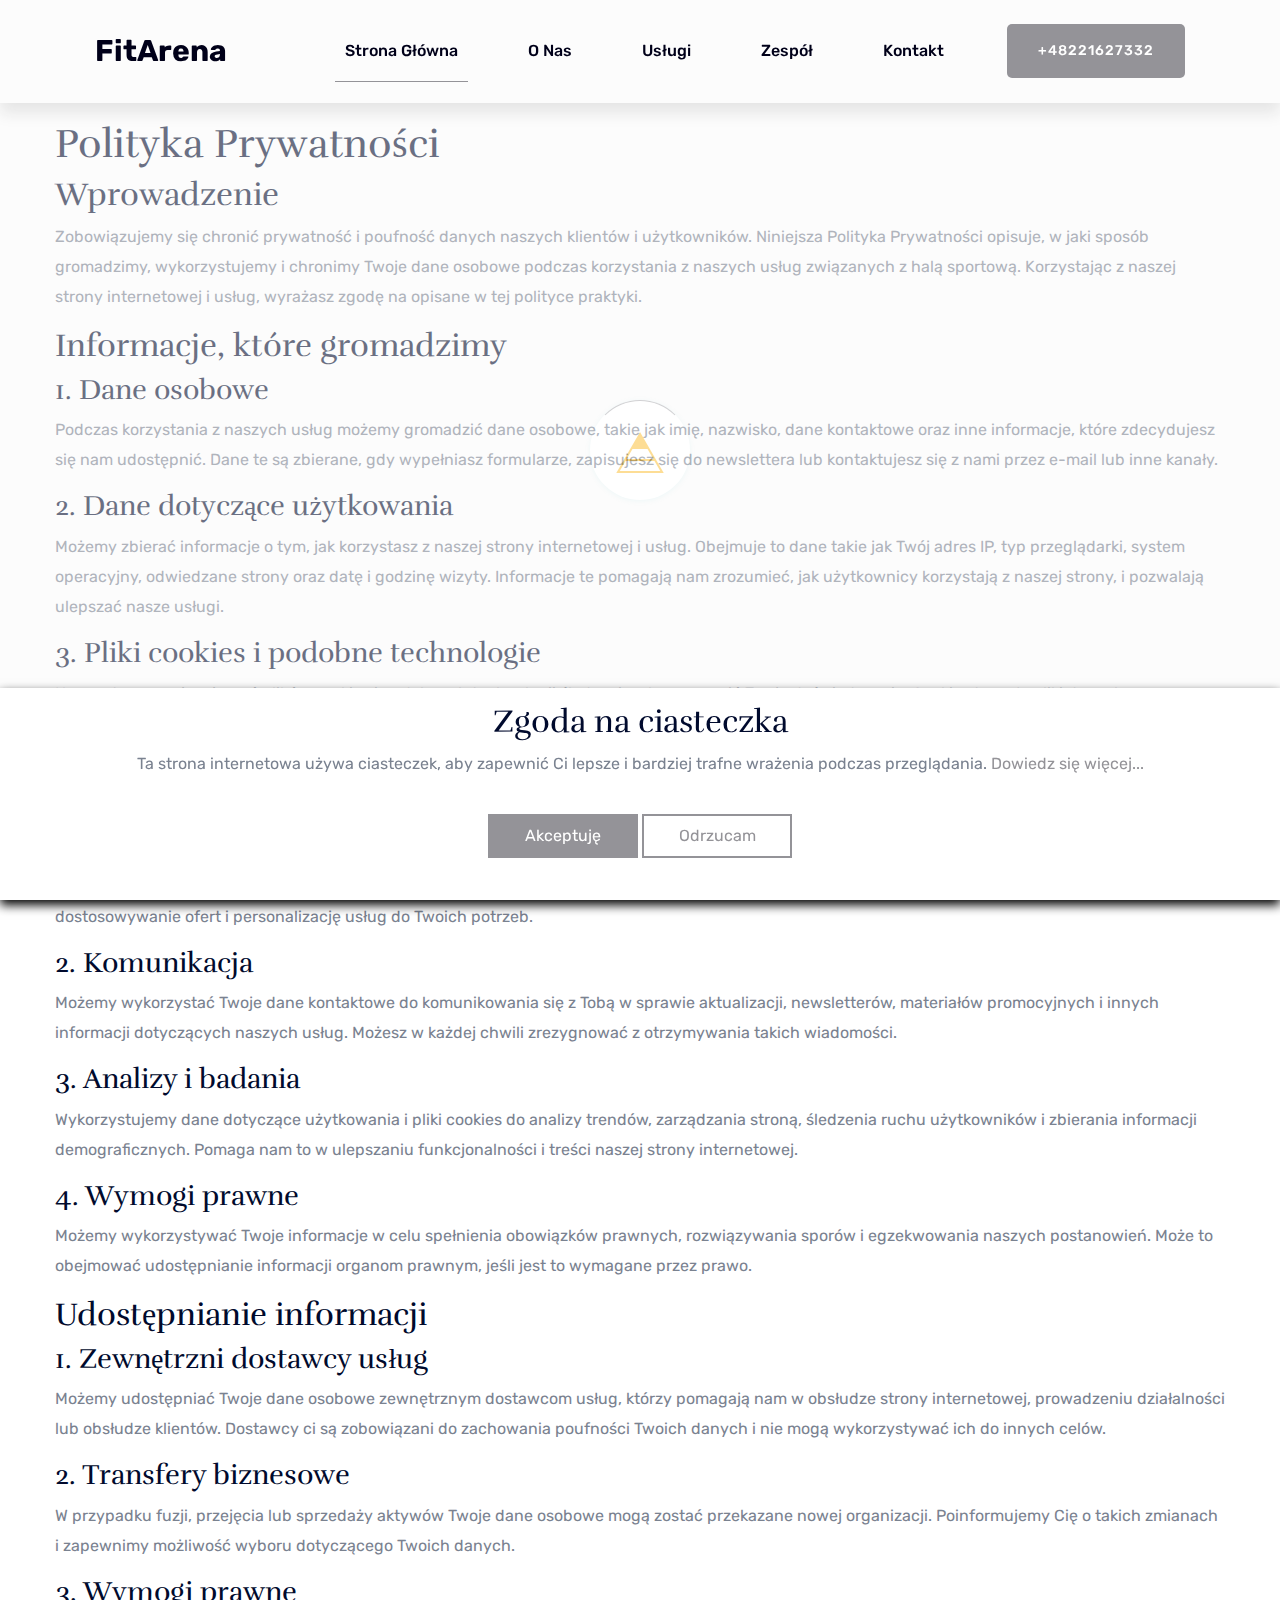
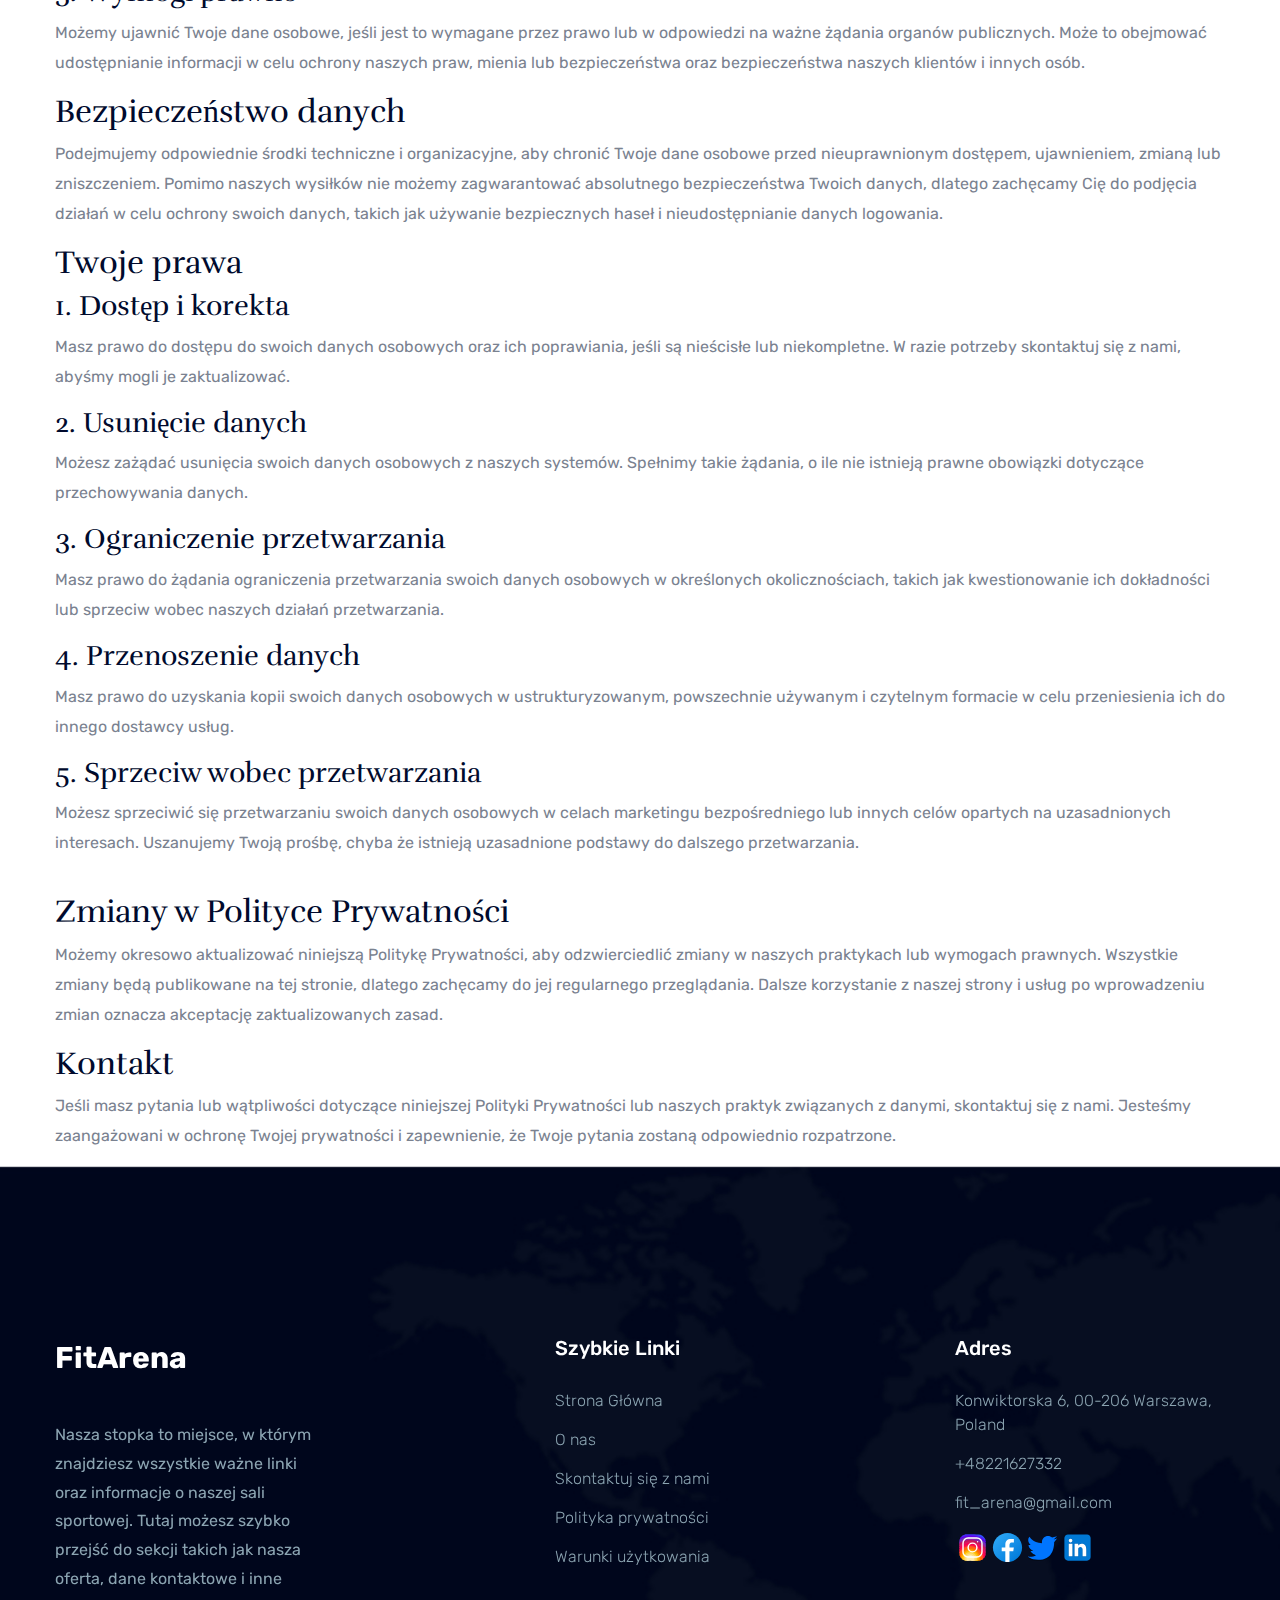
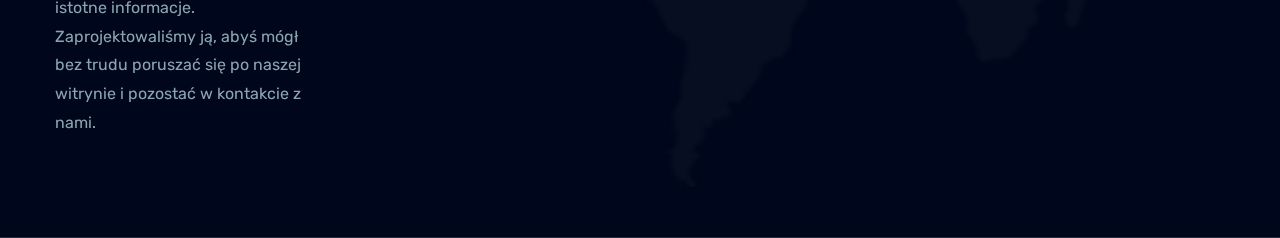
==== commit 935655d0: "WIP" ====
--- a/privacy-policy.html
+++ b/privacy-policy.html
@@ -126,184 +126,188 @@
                 style="margin-top: 100px"
             >
                 <div class="page__content" style="padding: 20px 0px">
-                    <h1>Privacy Policy</h1>
-                    <h2>Introduction</h2>
-                    <p>
-                        We are committed to protecting the privacy and
-                        confidentiality of our clients and visitors. This
-                        Privacy Policy outlines how we collect, use, and protect
-                        your personal information when you interact with our
-                        consulting services. By using our website and services,
-                        you consent to the practices described in this policy.
-                    </p>
-
-                    <h2>Information We Collect</h2>
-                    <h3>1. Personal Information</h3>
-                    <p>
-                        When you engage with us, we may collect personal
-                        information such as your name, contact details, and any
-                        other information you choose to provide. This
-                        information is collected when you fill out forms,
-                        subscribe to our newsletters, or communicate with us via
-                        email or other channels.
-                    </p>
-
-                    <h3>2. Usage Data</h3>
-                    <p>
-                        We may collect information about how you use our website
-                        and services. This includes data such as your IP
-                        address, browser type, operating system, pages visited,
-                        and the date and time of your visit. This data helps us
-                        understand how visitors interact with our website and
-                        allows us to improve our services.
-                    </p>
-
-                    <h3>3. Cookies and Similar Technologies</h3>
-                    <p>
-                        Our website may use cookies and similar tracking
-                        technologies to enhance your experience. Cookies are
-                        small data files stored on your device that help us
-                        remember your preferences and understand how you use our
-                        site. You can control the use of cookies through your
-                        browser settings, but disabling them may affect your
-                        ability to use certain features of our website.
-                    </p>
-
-                    <h2>How We Use Your Information</h2>
-                    <h3>1. Providing and Improving Services</h3>
-                    <p>
-                        We use your personal information to provide and improve
-                        our consulting services. This includes responding to
-                        inquiries, offering personalized consulting solutions,
-                        and tailoring our services to meet your specific needs.
-                    </p>
-
-                    <h3>2. Communication</h3>
-                    <p>
-                        We may use your contact information to communicate with
-                        you about updates, newsletters, promotional materials,
-                        and other information related to our services. You can
-                        opt-out of receiving these communications at any time.
-                    </p>
-
-                    <h3>3. Analytics and Research</h3>
-                    <p>
-                        We use usage data and cookies to analyze trends,
-                        administer the website, track user movements, and gather
-                        demographic information. This information helps us
-                        improve our website's functionality and content.
-                    </p>
-
-                    <h3>4. Legal and Compliance</h3>
-                    <p>
-                        We may use your information to comply with legal
-                        obligations, resolve disputes, and enforce our
-                        agreements. This includes sharing information with legal
-                        authorities if required by law.
-                    </p>
-
-                    <h2>Information Sharing and Disclosure</h2>
-                    <h3>1. Third-Party Service Providers</h3>
-                    <p>
-                        We may share your personal information with third-party
-                        service providers who assist us in operating our
-                        website, conducting our business, or servicing you.
-                        These providers are obligated to maintain the
-                        confidentiality of your information and are prohibited
-                        from using it for any other purpose.
-                    </p>
-
-                    <h3>2. Business Transfers</h3>
-                    <p>
-                        In the event of a merger, acquisition, or sale of
-                        assets, your personal information may be transferred to
-                        the acquiring company. We will notify you of any such
-                        change and provide you with options regarding your
-                        information.
-                    </p>
-
-                    <h3>3. Legal Requirements</h3>
-                    <p>
-                        We may disclose your personal information if required to
-                        do so by law or in response to valid requests by public
-                        authorities. This includes sharing information to
-                        protect our rights, property, or safety, and that of our
-                        clients and others.
-                    </p>
-
-                    <h2>Data Security</h2>
-                    <p>
-                        We take the security of your personal information
-                        seriously and implement appropriate technical and
-                        organizational measures to protect it from unauthorized
-                        access, disclosure, alteration, or destruction. While we
-                        strive to protect your personal information, we cannot
-                        guarantee its absolute security, and we encourage you to
-                        take steps to safeguard your data, such as using secure
-                        passwords and not sharing your login information.
-                    </p>
-
-                    <h2>Your Rights</h2>
-                    <h3>1. Access and Correction</h3>
-                    <p>
-                        You have the right to access the personal information we
-                        hold about you and request corrections if necessary. If
-                        you believe that any information we have is inaccurate
-                        or incomplete, please contact us, and we will promptly
-                        update it.
-                    </p>
-
-                    <h3>2. Deletion</h3>
-                    <p>
-                        You may request the deletion of your personal
-                        information from our systems. We will comply with such
-                        requests, subject to any legal obligations to retain
-                        certain data.
-                    </p>
-
-                    <h3>3. Restriction of Processing</h3>
-                    <p>
-                        You have the right to request that we restrict the
-                        processing of your personal information under certain
-                        circumstances, such as if you contest the accuracy of
-                        the data or object to our processing activities.
-                    </p>
-
-                    <h3>4. Data Portability</h3>
-                    <p>
-                        You have the right to request a copy of your personal
-                        information in a structured, commonly used, and
-                        machine-readable format. This allows you to transfer
-                        your data to another service provider if desired.
-                    </p>
-
-                    <h3>5. Objection to Processing</h3>
-                    <p>
-                        You may object to the processing of your personal
-                        information for direct marketing purposes or any other
-                        purpose based on legitimate interests. We will honor
-                        your request unless we have compelling legitimate
-                        grounds for the processing.
+                    <h1>Polityka Prywatności</h1>
+                    <h2>Wprowadzenie</h2>
+                    <p>
+                        Zobowiązujemy się chronić prywatność i poufność danych
+                        naszych klientów i użytkowników. Niniejsza Polityka
+                        Prywatności opisuje, w jaki sposób gromadzimy,
+                        wykorzystujemy i chronimy Twoje dane osobowe podczas
+                        korzystania z naszych usług związanych z halą sportową.
+                        Korzystając z naszej strony internetowej i usług,
+                        wyrażasz zgodę na opisane w tej polityce praktyki.
+                    </p>
+
+                    <h2>Informacje, które gromadzimy</h2>
+                    <h3>1. Dane osobowe</h3>
+                    <p>
+                        Podczas korzystania z naszych usług możemy gromadzić
+                        dane osobowe, takie jak imię, nazwisko, dane kontaktowe
+                        oraz inne informacje, które zdecydujesz się nam
+                        udostępnić. Dane te są zbierane, gdy wypełniasz
+                        formularze, zapisujesz się do newslettera lub
+                        kontaktujesz się z nami przez e-mail lub inne kanały.
+                    </p>
+
+                    <h3>2. Dane dotyczące użytkowania</h3>
+                    <p>
+                        Możemy zbierać informacje o tym, jak korzystasz z naszej
+                        strony internetowej i usług. Obejmuje to dane takie jak
+                        Twój adres IP, typ przeglądarki, system operacyjny,
+                        odwiedzane strony oraz datę i godzinę wizyty. Informacje
+                        te pomagają nam zrozumieć, jak użytkownicy korzystają z
+                        naszej strony, i pozwalają ulepszać nasze usługi.
+                    </p>
+
+                    <h3>3. Pliki cookies i podobne technologie</h3>
+                    <p>
+                        Nasza strona może używać plików cookies i podobnych
+                        technologii śledzenia, aby poprawić Twoje doświadczenie.
+                        Cookies to małe pliki danych przechowywane na Twoim
+                        urządzeniu, które pomagają nam zapamiętać Twoje
+                        preferencje i zrozumieć, jak korzystasz z naszej strony.
+                        Możesz zarządzać używaniem cookies w ustawieniach swojej
+                        przeglądarki, ale ich wyłączenie może wpłynąć na
+                        działanie niektórych funkcji strony.
+                    </p>
+
+                    <h2>Jak wykorzystujemy Twoje informacje</h2>
+                    <h3>1. Świadczenie i ulepszanie usług</h3>
+                    <p>
+                        Wykorzystujemy Twoje dane osobowe w celu świadczenia i
+                        ulepszania naszych usług związanych z halą sportową.
+                        Obejmuje to odpowiadanie na zapytania, dostosowywanie
+                        ofert i personalizację usług do Twoich potrzeb.
+                    </p>
+
+                    <h3>2. Komunikacja</h3>
+                    <p>
+                        Możemy wykorzystać Twoje dane kontaktowe do
+                        komunikowania się z Tobą w sprawie aktualizacji,
+                        newsletterów, materiałów promocyjnych i innych
+                        informacji dotyczących naszych usług. Możesz w każdej
+                        chwili zrezygnować z otrzymywania takich wiadomości.
+                    </p>
+
+                    <h3>3. Analizy i badania</h3>
+                    <p>
+                        Wykorzystujemy dane dotyczące użytkowania i pliki
+                        cookies do analizy trendów, zarządzania stroną,
+                        śledzenia ruchu użytkowników i zbierania informacji
+                        demograficznych. Pomaga nam to w ulepszaniu
+                        funkcjonalności i treści naszej strony internetowej.
+                    </p>
+
+                    <h3>4. Wymogi prawne</h3>
+                    <p>
+                        Możemy wykorzystywać Twoje informacje w celu spełnienia
+                        obowiązków prawnych, rozwiązywania sporów i egzekwowania
+                        naszych postanowień. Może to obejmować udostępnianie
+                        informacji organom prawnym, jeśli jest to wymagane przez
+                        prawo.
+                    </p>
+
+                    <h2>Udostępnianie informacji</h2>
+                    <h3>1. Zewnętrzni dostawcy usług</h3>
+                    <p>
+                        Możemy udostępniać Twoje dane osobowe zewnętrznym
+                        dostawcom usług, którzy pomagają nam w obsłudze strony
+                        internetowej, prowadzeniu działalności lub obsłudze
+                        klientów. Dostawcy ci są zobowiązani do zachowania
+                        poufności Twoich danych i nie mogą wykorzystywać ich do
+                        innych celów.
+                    </p>
+
+                    <h3>2. Transfery biznesowe</h3>
+                    <p>
+                        W przypadku fuzji, przejęcia lub sprzedaży aktywów Twoje
+                        dane osobowe mogą zostać przekazane nowej organizacji.
+                        Poinformujemy Cię o takich zmianach i zapewnimy
+                        możliwość wyboru dotyczącego Twoich danych.
+                    </p>
+
+                    <h3>3. Wymogi prawne</h3>
+                    <p>
+                        Możemy ujawnić Twoje dane osobowe, jeśli jest to
+                        wymagane przez prawo lub w odpowiedzi na ważne żądania
+                        organów publicznych. Może to obejmować udostępnianie
+                        informacji w celu ochrony naszych praw, mienia lub
+                        bezpieczeństwa oraz bezpieczeństwa naszych klientów i
+                        innych osób.
+                    </p>
+
+                    <h2>Bezpieczeństwo danych</h2>
+                    <p>
+                        Podejmujemy odpowiednie środki techniczne i
+                        organizacyjne, aby chronić Twoje dane osobowe przed
+                        nieuprawnionym dostępem, ujawnieniem, zmianą lub
+                        zniszczeniem. Pomimo naszych wysiłków nie możemy
+                        zagwarantować absolutnego bezpieczeństwa Twoich danych,
+                        dlatego zachęcamy Cię do podjęcia działań w celu ochrony
+                        swoich danych, takich jak używanie bezpiecznych haseł i
+                        nieudostępnianie danych logowania.
+                    </p>
+
+                    <h2>Twoje prawa</h2>
+                    <h3>1. Dostęp i korekta</h3>
+                    <p>
+                        Masz prawo do dostępu do swoich danych osobowych oraz
+                        ich poprawiania, jeśli są nieścisłe lub niekompletne. W
+                        razie potrzeby skontaktuj się z nami, abyśmy mogli je
+                        zaktualizować.
+                    </p>
+
+                    <h3>2. Usunięcie danych</h3>
+                    <p>
+                        Możesz zażądać usunięcia swoich danych osobowych z
+                        naszych systemów. Spełnimy takie żądania, o ile nie
+                        istnieją prawne obowiązki dotyczące przechowywania
+                        danych.
+                    </p>
+
+                    <h3>3. Ograniczenie przetwarzania</h3>
+                    <p>
+                        Masz prawo do żądania ograniczenia przetwarzania swoich
+                        danych osobowych w określonych okolicznościach, takich
+                        jak kwestionowanie ich dokładności lub sprzeciw wobec
+                        naszych działań przetwarzania.
+                    </p>
+
+                    <h3>4. Przenoszenie danych</h3>
+                    <p>
+                        Masz prawo do uzyskania kopii swoich danych osobowych w
+                        ustrukturyzowanym, powszechnie używanym i czytelnym
+                        formacie w celu przeniesienia ich do innego dostawcy
+                        usług.
+                    </p>
+
+                    <h3>5. Sprzeciw wobec przetwarzania</h3>
+                    <p>
+                        Możesz sprzeciwić się przetwarzaniu swoich danych
+                        osobowych w celach marketingu bezpośredniego lub innych
+                        celów opartych na uzasadnionych interesach. Uszanujemy
+                        Twoją prośbę, chyba że istnieją uzasadnione podstawy do
+                        dalszego przetwarzania.
                     </p>
                 </div>
 
-                <h2>Changes to This Privacy Policy</h2>
+                <h2>Zmiany w Polityce Prywatności</h2>
                 <p>
-                    We may update this Privacy Policy from time to time to
-                    reflect changes in our practices or legal requirements. Any
-                    changes will be posted on this page, and we encourage you to
-                    review our Privacy Policy periodically to stay informed
-                    about how we are protecting your information. Your continued
-                    use of our website and services after any changes to this
-                    policy constitutes your acceptance of the updated terms.
+                    Możemy okresowo aktualizować niniejszą Politykę Prywatności,
+                    aby odzwierciedlić zmiany w naszych praktykach lub wymogach
+                    prawnych. Wszystkie zmiany będą publikowane na tej stronie,
+                    dlatego zachęcamy do jej regularnego przeglądania. Dalsze
+                    korzystanie z naszej strony i usług po wprowadzeniu zmian
+                    oznacza akceptację zaktualizowanych zasad.
                 </p>
 
-                <h2>Contact Us</h2>
+                <h2>Kontakt</h2>
                 <p>
-                    If you have any questions or concerns about this Privacy
-                    Policy or our data practices, please contact us. We are
-                    committed to addressing your inquiries and ensuring that
-                    your privacy is protected.
+                    Jeśli masz pytania lub wątpliwości dotyczące niniejszej
+                    Polityki Prywatności lub naszych praktyk związanych z
+                    danymi, skontaktuj się z nami. Jesteśmy zaangażowani w
+                    ochronę Twojej prywatności i zapewnienie, że Twoje pytania
+                    zostaną odpowiednio rozpatrzone.
                 </p>
             </article>
         </main>
